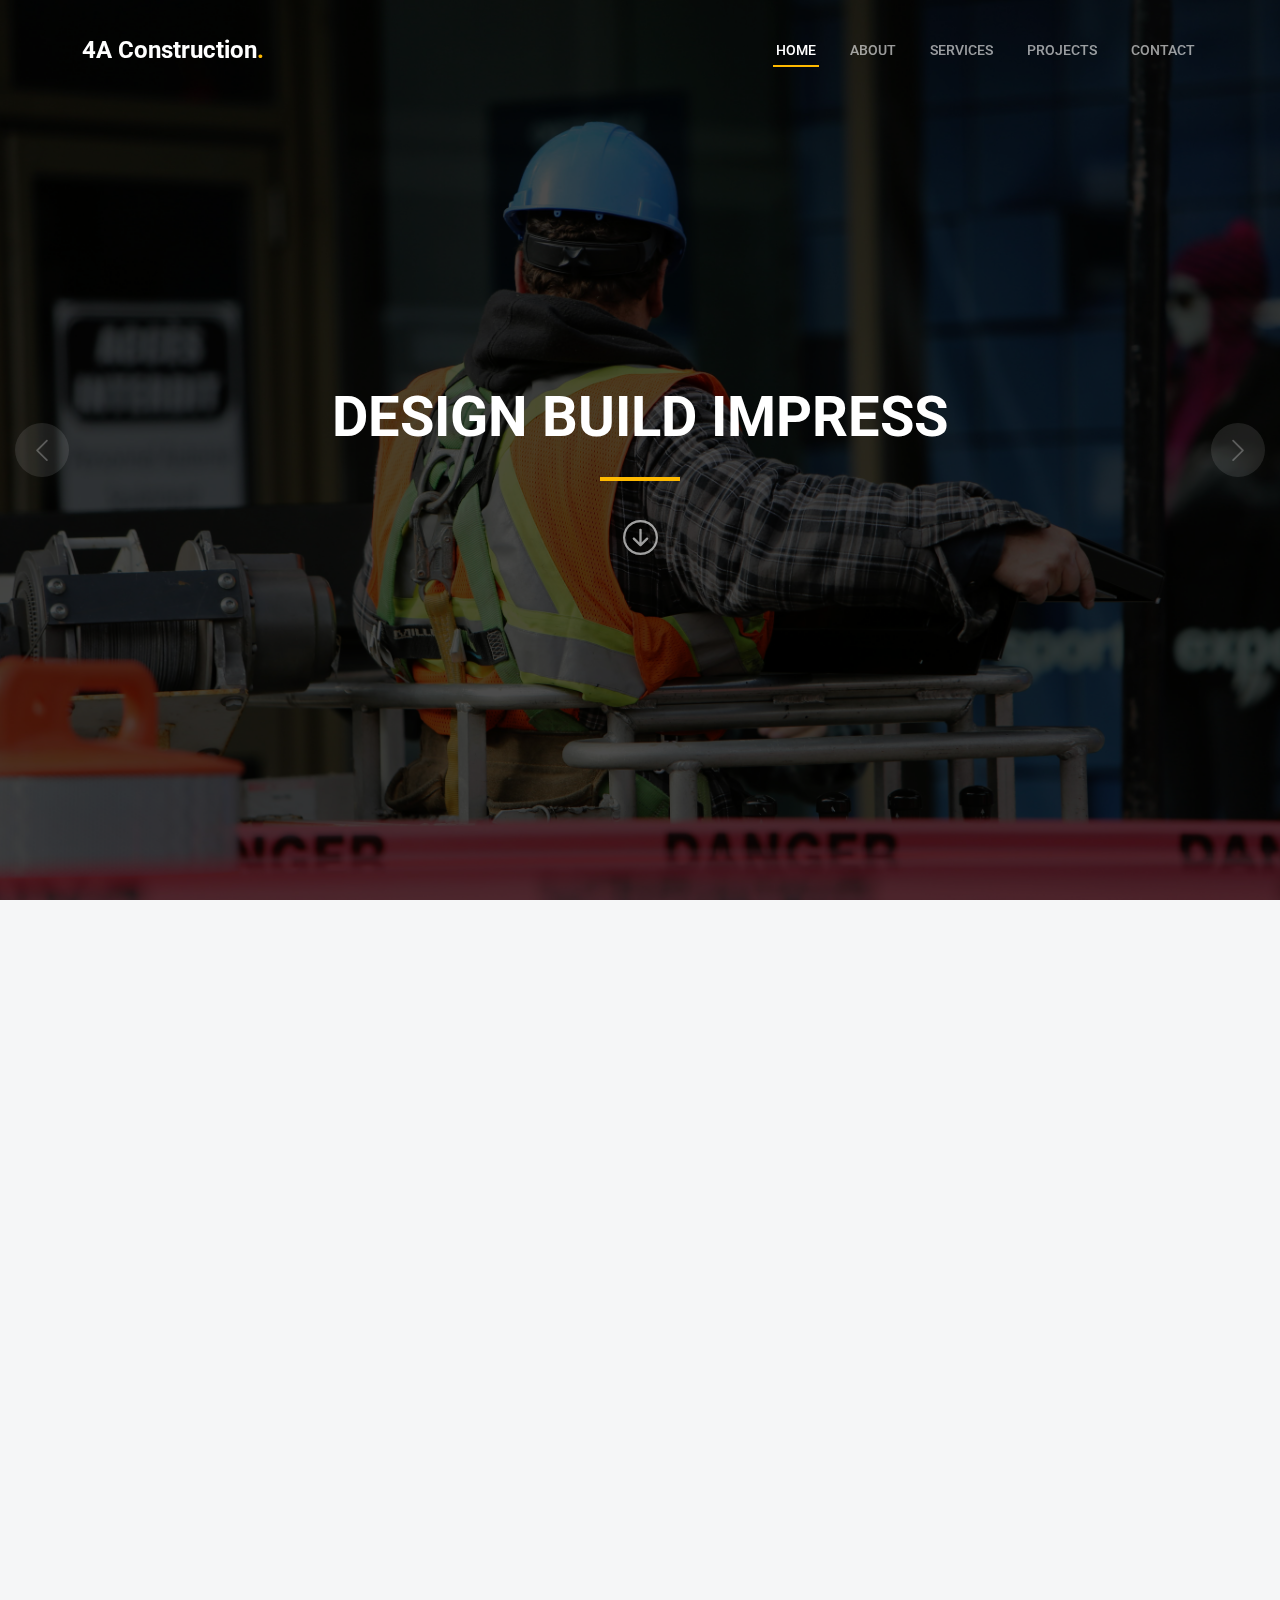
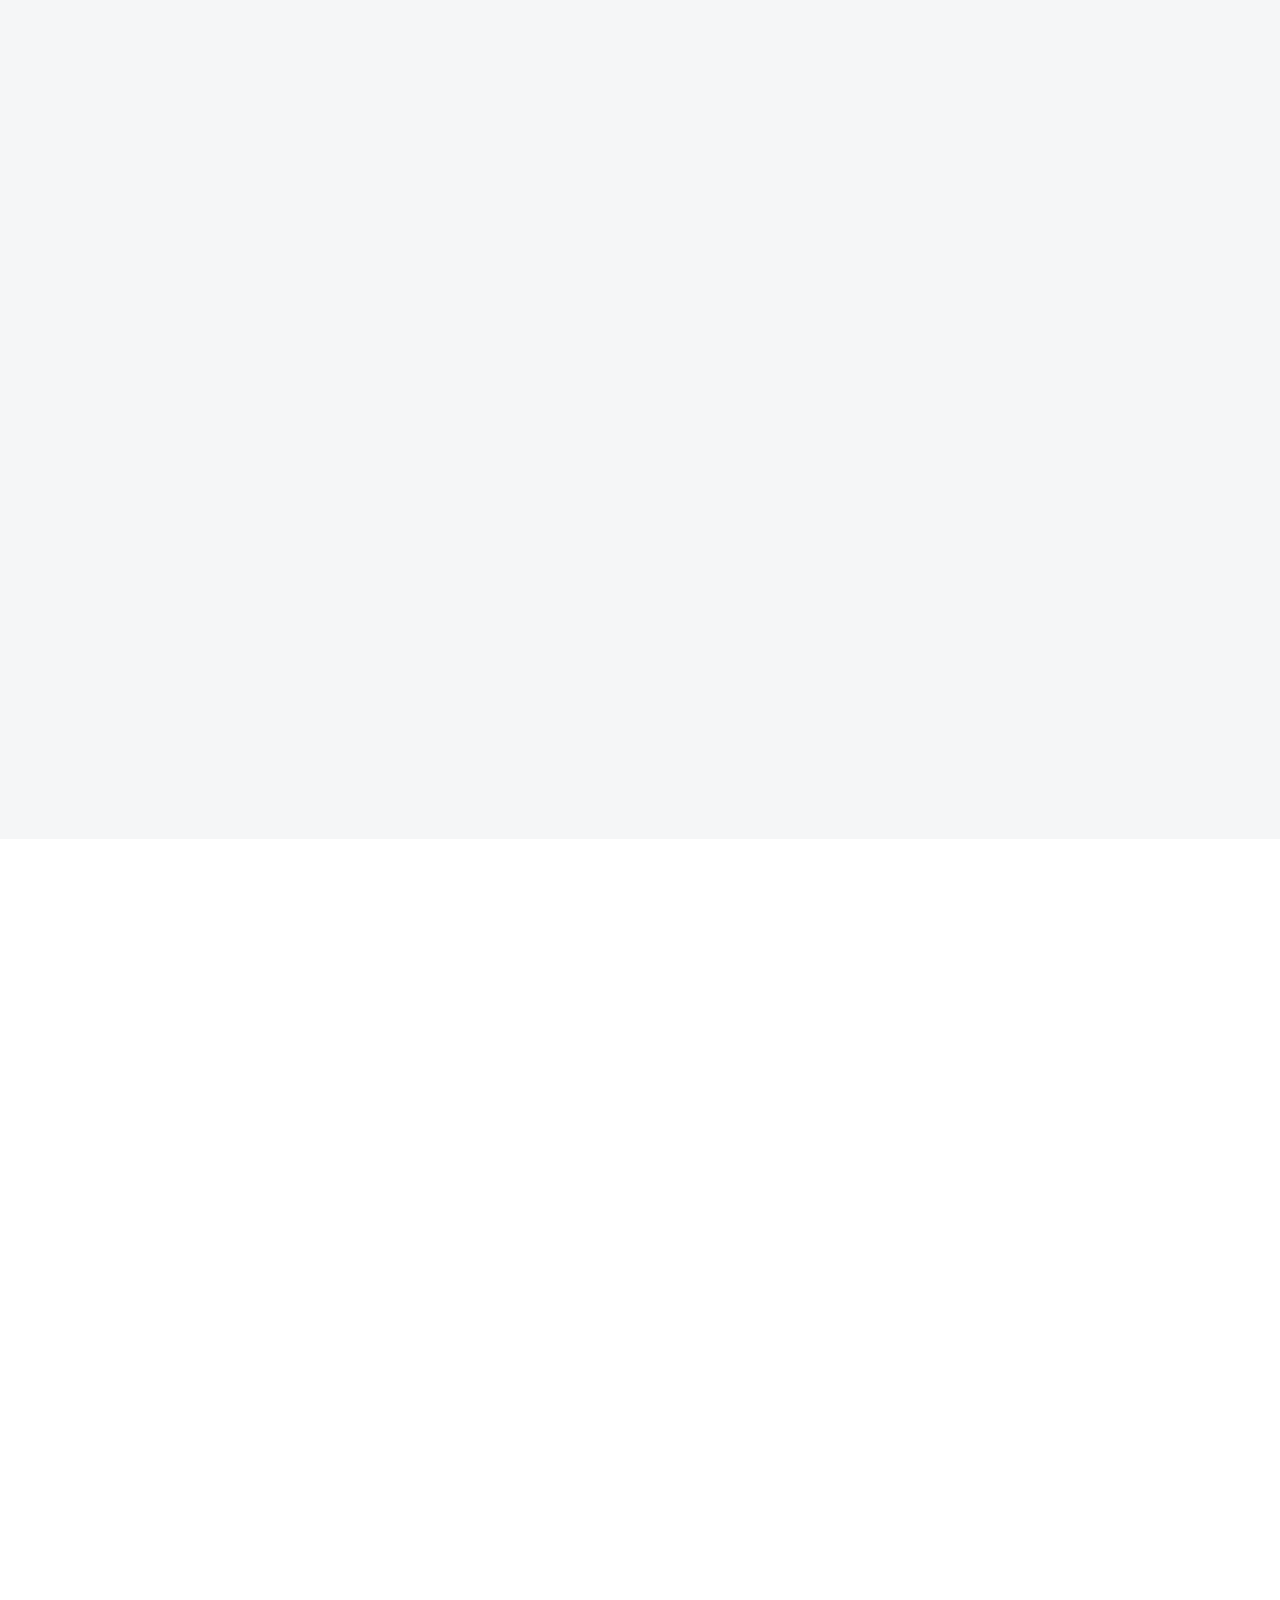
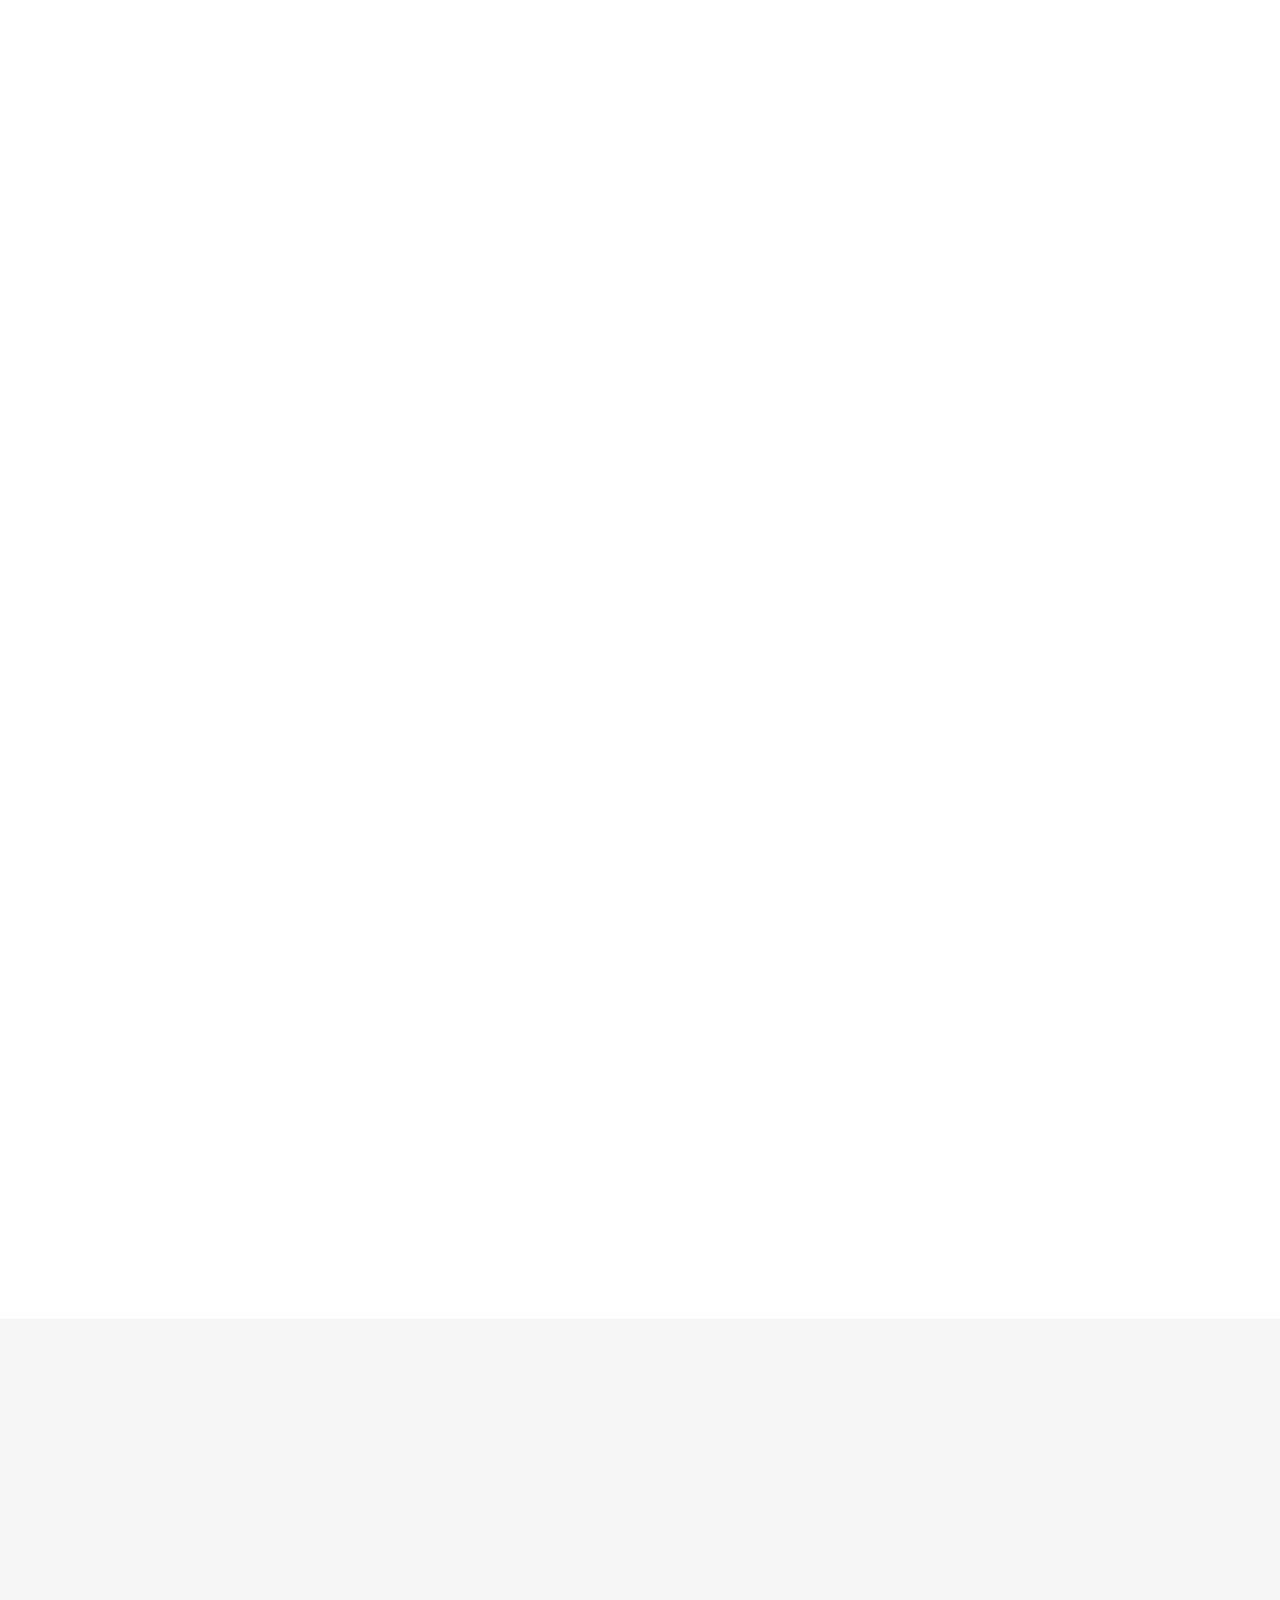
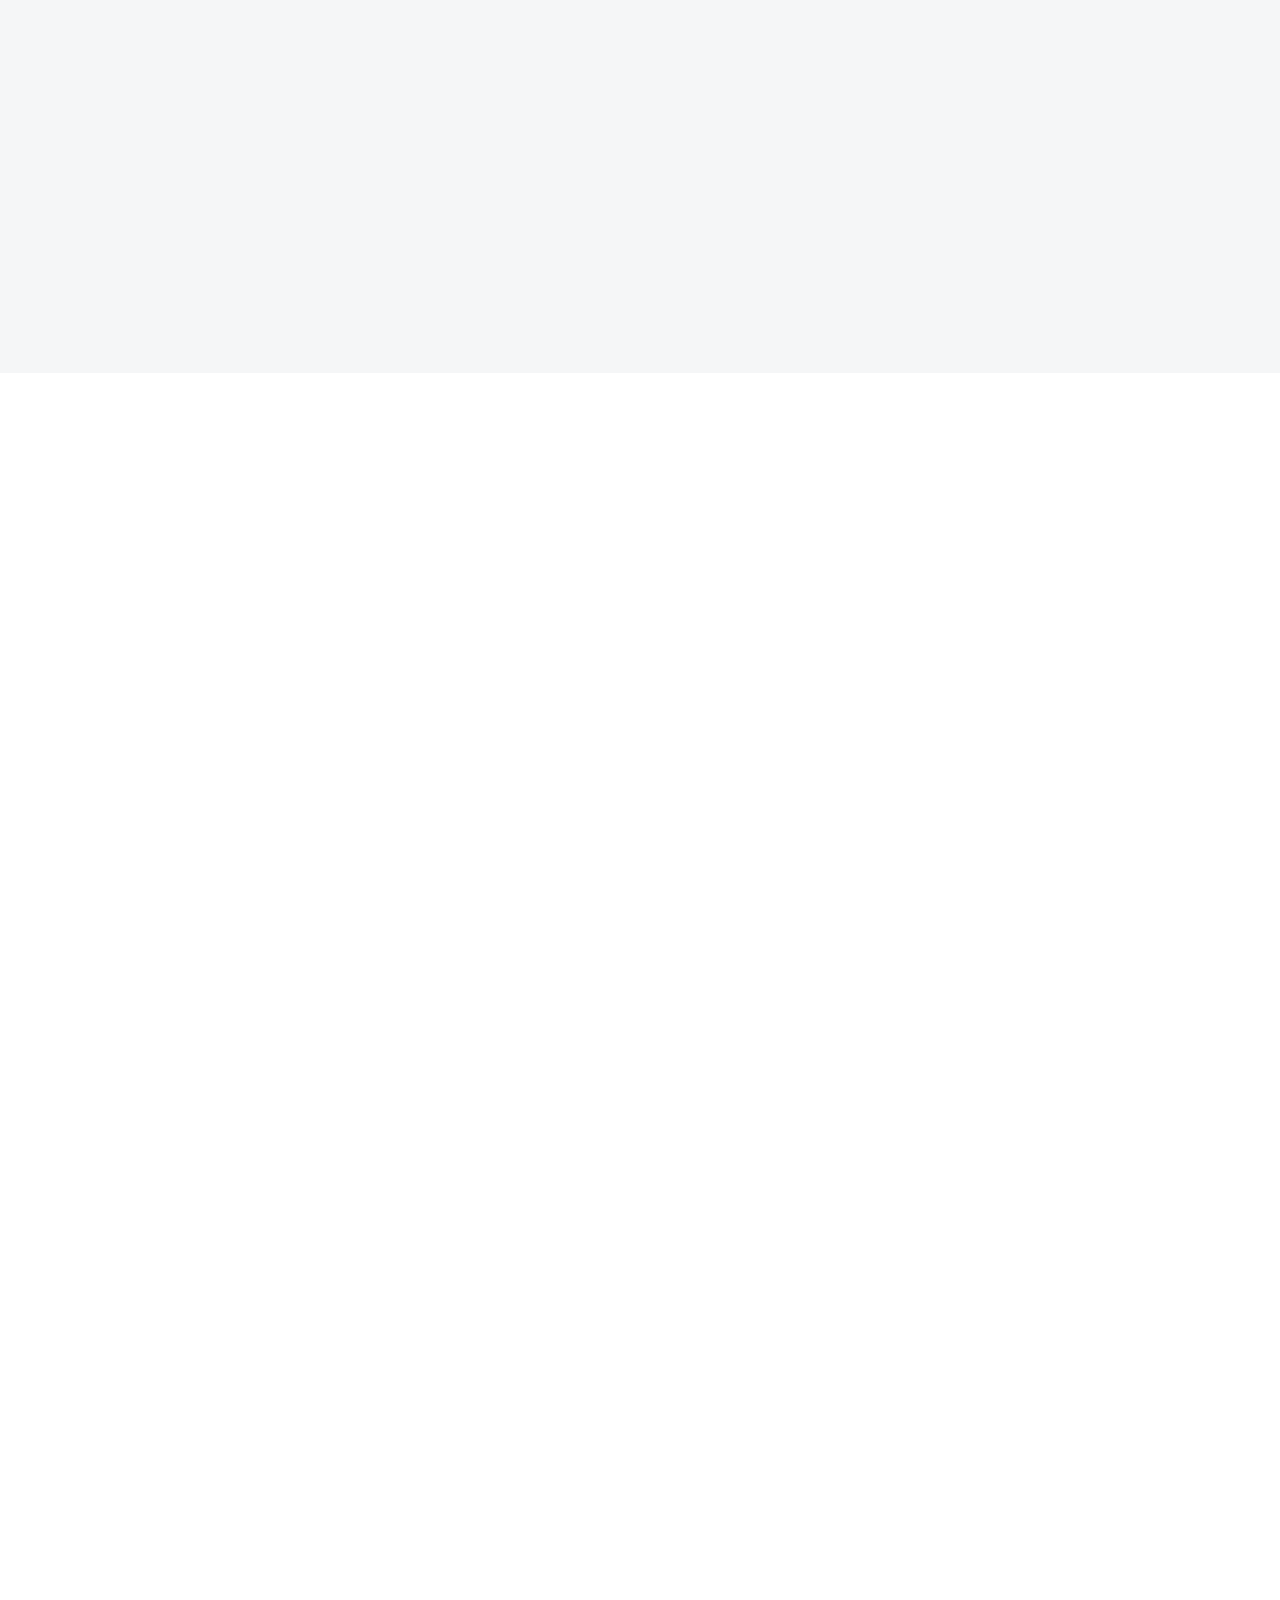
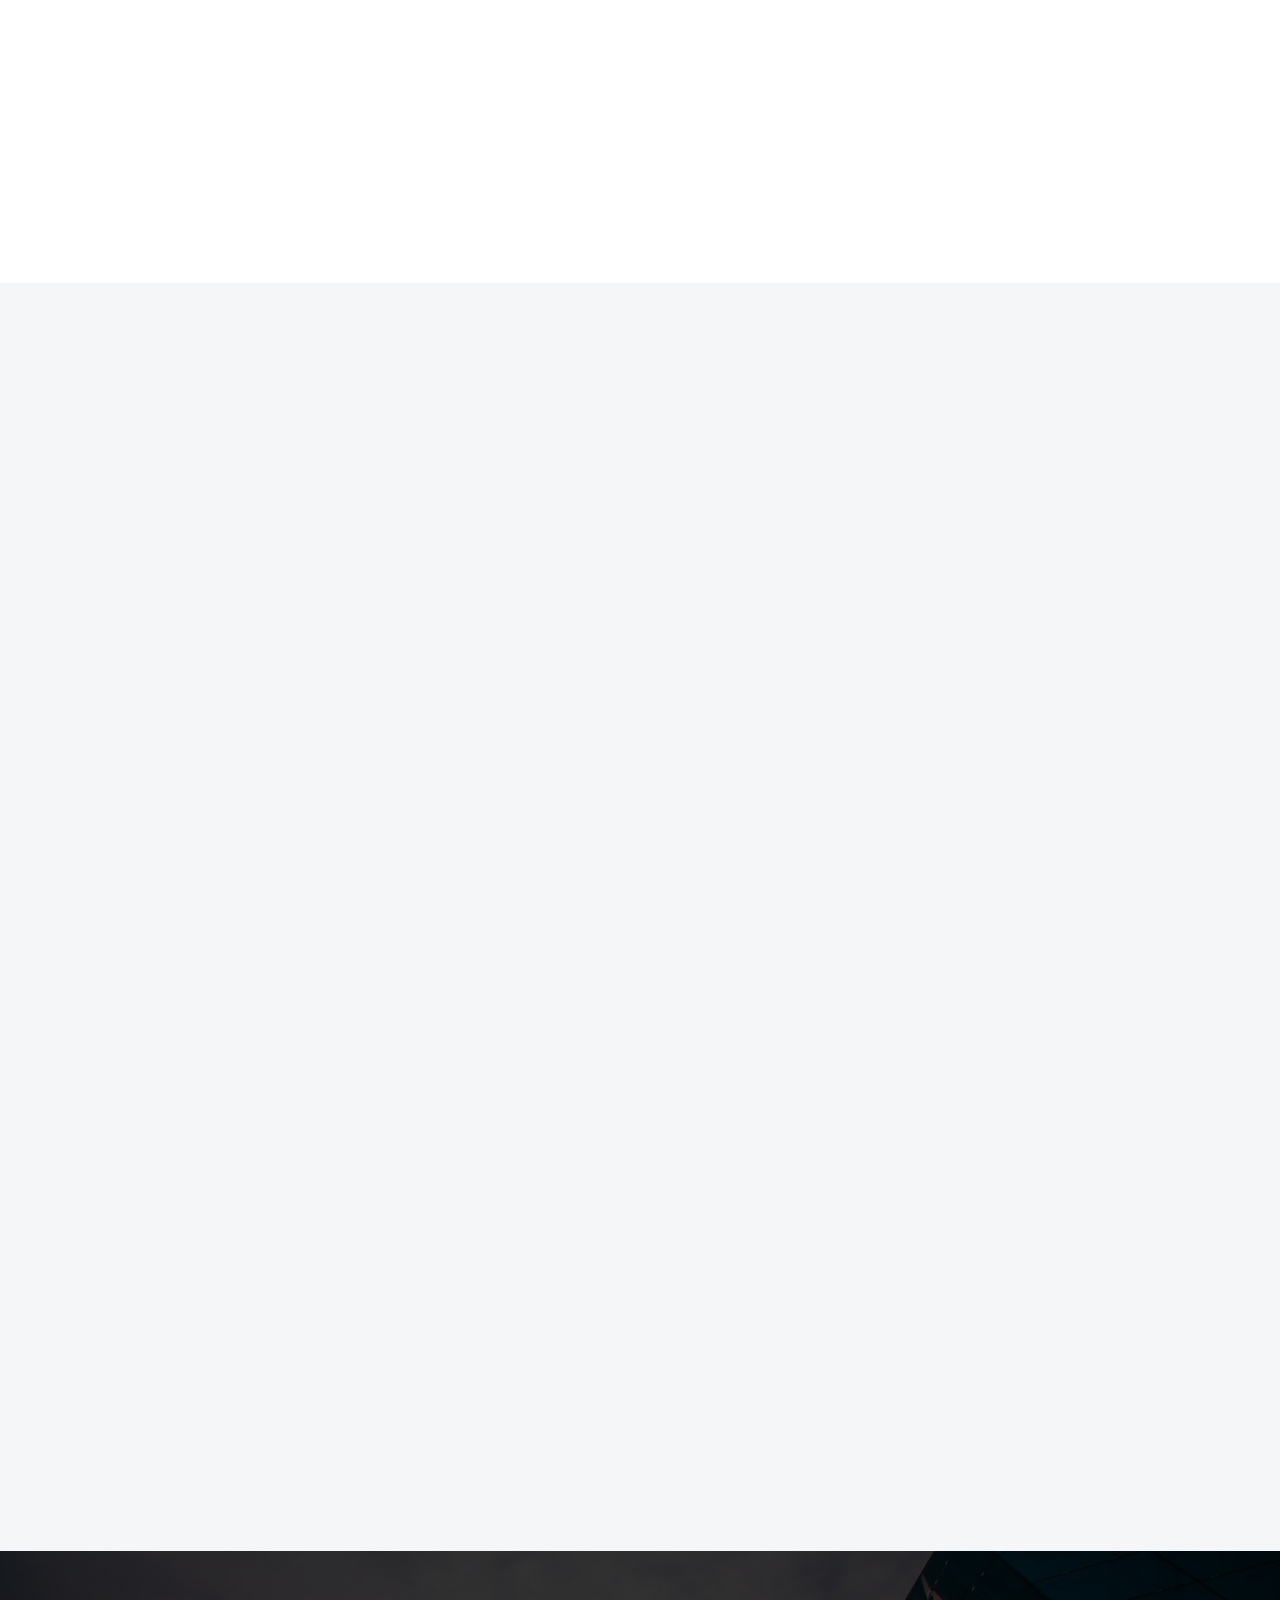
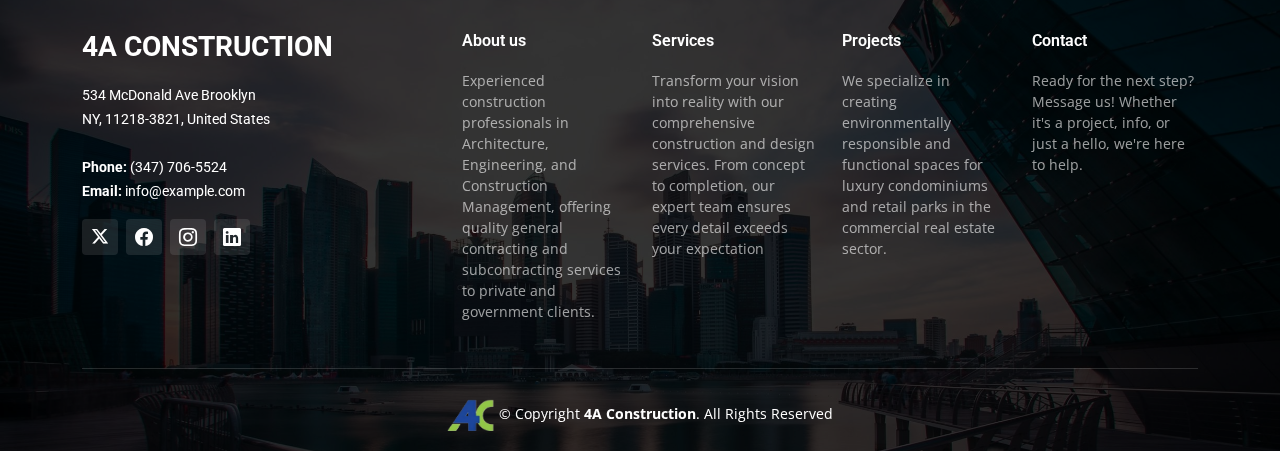
==== index.html @ 9874bdb3 "first commit" ====
<!DOCTYPE html>
<html lang="en">

<head>
  <meta charset="utf-8">
  <meta content="width=device-width, initial-scale=1.0" name="viewport">

  <title>4A Construction Corp</title>
  <meta content="" name="description">
  <meta content="" name="keywords">

  <!-- Favicons -->
  <link href="assets/img/my/final__logo.png" rel="icon">
 

  <!-- Google Fonts -->
  <link rel="preconnect" href="https://fonts.googleapis.com">
  <link rel="preconnect" href="https://fonts.gstatic.com" crossorigin>
  <link href="https://fonts.googleapis.com/css2?family=Open+Sans:ital,wght@0,300;0,400;0,500;0,600;0,700;1,300;1,400;1,600;1,700&family=Roboto:ital,wght@0,300;0,400;0,500;0,600;0,700;1,300;1,400;1,500;1,600;1,700&family=Work+Sans:ital,wght@0,300;0,400;0,500;0,600;0,700;1,300;1,400;1,500;1,600;1,700&display=swap" rel="stylesheet">

  <!-- Vendor CSS Files -->
  <link href="assets/vendor/bootstrap/css/bootstrap.min.css" rel="stylesheet">
  <link href="assets/vendor/bootstrap-icons/bootstrap-icons.css" rel="stylesheet">
  <link href="assets/vendor/fontawesome-free/css/all.min.css" rel="stylesheet">
  <link href="assets/vendor/aos/aos.css" rel="stylesheet">
  <link href="assets/vendor/glightbox/css/glightbox.min.css" rel="stylesheet">
  <link href="assets/vendor/swiper/swiper-bundle.min.css" rel="stylesheet">

 
  <link href="assets/css/main.css" rel="stylesheet">

 
</head>

<body>

  <!-- ======= Header ======= -->
  <header id="header" class="header d-flex align-items-center">
    <div class="container-fluid container-xl d-flex align-items-center justify-content-between">

      <a href="index.html" class="logo d-flex align-items-center">
        <!-- Uncomment the line below if you also wish to use an image logo -->
        <!-- <img src="assets/img/logo.png" alt=""> -->
        <h1>4A Construction<span>.</span></h1>
      </a>

      <i class="mobile-nav-toggle mobile-nav-show bi bi-list"></i>
      <i class="mobile-nav-toggle mobile-nav-hide d-none bi bi-x"></i>
      <nav id="navbar" class="navbar">
        <ul>
          <li><a href="index.html" class="active">Home</a></li>
          <li><a href="about.html">About</a></li>
          <li><a href="services.html">Services</a></li>
          <li><a href="projects.html">Projects</a></li>
         
          <li><a href="contact.html">Contact</a></li>
        </ul>
      </nav><!-- .navbar -->

    </div>
  </header><!-- End Header -->

  <!-- ======= Hero Section ======= -->
  <section id="hero" class="hero">

    <div class="info d-flex align-items-center">
      <div class="container ">
        <div class="row d-flex justify-content-center text-center">
          <div class="col-lg-8 mt-5">
            <h2 data-aos="fade-down">DESIGN BUILD<span> IMPRESS</span></h2>
            
            <!-- <p data-aos="fade-up">Welcome to a world where design meets durability. We are dedicated to transforming your vision into reality. From the initial concept to the final touches, our experienced team combines innovative solutions with unparalleled craftsmanship.  </p> -->
            <a href="#services" data-aos="fade-down" class="mt-5 pt-5 downArrow"><i class="bi bi-arrow-down-circle" style="font-size: 35px;"></i></a>
          
          </div>
        </div>
      </div>
    </div>

    <div id="hero-carousel" class="carousel slide" data-bs-ride="carousel" data-bs-interval="5000">
      
      <div class="carousel-item active" style="background-image: url(assets/img/my/pexels-life-of-pix-8159.jpg)"></div>
      <div class="carousel-item" style="background-image: url(assets/img/my/pexels-foc-foodoncam-58602.jpg)"></div>
      <div class="carousel-item" style="background-image: url(assets/img/my/download\ \(35\).jpeg)"></div>
      <div class="carousel-item" style="background-image: url(assets/img/my/pexels-alex-staudinger-1732414.jpg)"></div>
      <div class="carousel-item" style="background-image: url(assets/img/my/pexels-antoni-shkraba-5493658.jpg)"></div>
      <div class="carousel-item" style="background-image: url(assets/img/my/pexels-los-muertos-crew-8447849.jpg)"></div>
      <div class="carousel-item" style="background-image: url(assets/img/my/pexels-ivan-samkov-4491881.jpg)"></div>

      <a class="carousel-control-prev" href="#hero-carousel" role="button" data-bs-slide="prev">
        <span class="carousel-control-prev-icon bi bi-chevron-left" aria-hidden="true"></span>
      </a>

      <a class="carousel-control-next" href="#hero-carousel" role="button" data-bs-slide="next">
        <span class="carousel-control-next-icon bi bi-chevron-right" aria-hidden="true"></span>
      </a>

    </div>

  </section><!-- End Hero Section -->

 <!-- ======= Services Section ======= -->
 <section id="services" class="services section-bg">
  <div class="container" data-aos="fade-up">

    <div class="section-header">
      <h2>Services</h2>
      <p>Our Comprehensive Construction Services: Building Your Vision, Every Step of the Way</p>
    </div>

    <div class="row gy-4">

      <div class="col-lg-4 col-md-6" data-aos="fade-up" data-aos-delay="100">
        <div class="service-item  position-relative">
          <div class="icon">
            <i class="fa-solid fa-mountain-city"></i>
          </div>
          <h3>Rough & Finish Carpentry</h3>
          <p>Our skilled carpenters specialize in both rough and finish carpentry, bringing craftsmanship and precision to every detail of your project.</p>
          <a href="service-details.html" class="readmore stretched-link">Learn more <i class="bi bi-arrow-right"></i></a>
        </div>
      </div><!-- End Service Item -->

      <div class="col-lg-4 col-md-6" data-aos="fade-up" data-aos-delay="200">
        <div class="service-item position-relative">
          <div class="icon">
            <i class="fa-solid fa-arrow-up-from-ground-water"></i>
          </div>
          <h3>Architecture and Engineering</h3>
          <p>We provide architectural and engineering services that marry aesthetics with structural integrity, creating spaces that stand the test of time.</p>
          <a href="service-details.html" class="readmore stretched-link">Learn more <i class="bi bi-arrow-right"></i></a>
        </div>
      </div><!-- End Service Item -->

      <div class="col-lg-4 col-md-6" data-aos="fade-up" data-aos-delay="300">
        <div class="service-item position-relative">
          <div class="icon">
            <i class="fa-solid fa-compass-drafting"></i>
          </div>
          <h3>Renovation and Remodeling</h3>
          <p>Transform existing spaces with our renovation and remodeling expertise, tailored to enhance both form and function.</p>
          <a href="service-details.html" class="readmore stretched-link">Learn more <i class="bi bi-arrow-right"></i></a>
        </div>
      </div><!-- End Service Item -->

      <div class="col-lg-4 col-md-6" data-aos="fade-up" data-aos-delay="400">
        <div class="service-item position-relative">
          <div class="icon">
            <i class="fa-solid fa-trowel-bricks"></i>
          </div>
          <h3>Landscaping</h3>
          <p>Extend our touch to the outdoors with landscaping services that harmonize the natural environment with your constructed spaces.</p>
          <a href="service-details.html" class="readmore stretched-link">Learn more <i class="bi bi-arrow-right"></i></a>
        </div>
      </div><!-- End Service Item -->

      <div class="col-lg-4 col-md-6" data-aos="fade-up" data-aos-delay="500">
        <div class="service-item position-relative">
          <div class="icon">
            <i class="fa-solid fa-helmet-safety"></i>
          </div>
          <h3>Painting</h3>
          <p>Our Versatile Construction and Painting Services: Transforming Your Vision, Every Step of the Way. Contact us ASAP</p>
          <a href="service-details.html" class="readmore stretched-link">Learn more <i class="bi bi-arrow-right"></i></a>
        </div>
      </div><!-- End Service Item -->

      <div class="col-lg-4 col-md-6" data-aos="fade-up" data-aos-delay="600">
        <div class="service-item position-relative">
          <div class="icon">
            <i class="fa-solid fa-solid fa-code-branch"></i>
          </div>
          <h3>Concrete & Masonry</h3>
          <p>Rely on our expertise in concrete and masonry to build solid foundations and structures that withstand the test of time</p>
          <a href="service-details.html" class="readmore stretched-link">Learn more <i class="bi bi-arrow-right"></i></a>
        </div>
      </div><!-- End Service Item -->

      <div class="col-lg-4 col-md-6" data-aos="fade-up" data-aos-delay="600">
        <div class="service-item position-relative">
          <div class="icon">
            <i class="fa-solid fa-fan"></i>
          </div>
          <h3>Dampproofing and Waterproofing</h3>
          <p>Ensure longevity and protection with our dampproofing and waterproofing services, safeguarding your structures from the elements.</p>
          <a href="service-details.html" class="readmore stretched-link">Learn more <i class="bi bi-arrow-right"></i></a>
        </div>
      </div><!-- End Service Item -->

      <div class="col-lg-4 col-md-6" data-aos="fade-up" data-aos-delay="600">
        <div class="service-item position-relative">
          <div class="icon">
            <i class="fa-solid fa-list-check"></i>
          </div>
          <h3>HVAC</h3>
          <p>Create optimal indoor environments with our HVAC solutions, providing comfort and efficiency for residential and commercial spaces.</p>
          <a href="service-details.html" class="readmore stretched-link">Learn more <i class="bi bi-arrow-right"></i></a>
        </div>
      </div><!-- End Service Item -->

      <div class="col-lg-4 col-md-6" data-aos="fade-up" data-aos-delay="500">
        <div class="service-item position-relative">
          <div class="icon">
            <i class="fa-solid fa-leaf"></i>
          </div>
          <h3>Floor Finishes</h3>
          <p>Achieve the perfect flooring aesthetic and functionality with our floor finishes, adding the final touch to your spaces.</p>
          <a href="service-details.html" class="readmore stretched-link">Learn more <i class="bi bi-arrow-right"></i></a>
        </div>
      </div><!-- End Service Item -->


    </div>

  </div>
</section><!-- End Services Section -->

<!-- ======= Alt Services Section ======= -->
<section id="alt-services" class="alt-services">
  <div class="container" data-aos="fade-up">

    <div class="row justify-content-around gy-4">
      <div class="col-lg-6 img-bg" style="background-image: url(assets/img/my/pexels-rok-romih-3312671.jpg);" data-aos="zoom-in" data-aos-delay="100"></div>

      <div class="col-lg-5 d-flex flex-column justify-content-center">
        <h3>Why choose Us for your construction Needs?</h3>
        <p>We understand that choosing the right construction partner is a crucial decision for the success of your project. Here's why we stand out:</p>

        <div class="icon-box d-flex position-relative" data-aos="fade-up" data-aos-delay="100">
          <i class="bi bi-easel flex-shrink-0"></i>
          <div>
            <h4><a href="" class="stretched-link">Expertise and Innovation</a></h4>
            <p>From groundbreaking designs to cutting-edge construction techniques, we stay ahead in the ever-evolving field of construction.</p>
          </div>
        </div><!-- End Icon Box -->

        <div class="icon-box d-flex position-relative" data-aos="fade-up" data-aos-delay="200">
          <i class="bi bi-patch-check flex-shrink-0"></i>
          <div>
            <h4><a href="" class="stretched-link"> Comprehensive Services</a></h4>
            <p>From design and planning to project management, landscaping, and interior design, we provide a seamless and integrated approach to bring your vision to life</p>
          </div>
        </div><!-- End Icon Box -->

        <div class="icon-box d-flex position-relative" data-aos="fade-up" data-aos-delay="300">
          <i class="bi bi-brightness-high flex-shrink-0"></i>
          <div>
            <h4><a href="" class="stretched-link"> Client-Centric Approach</a></h4>
            <p>Your satisfaction is our priority. We prioritize open communication, transparency, and collaboration throughout the entire process. </p>
          </div>
        </div><!-- End Icon Box -->

        <div class="icon-box d-flex position-relative" data-aos="fade-up" data-aos-delay="400">
          <i class="fa-solid fa-dollar-sign flex-shrink-0"></i>
          <div>
            <h4><a href="" class="stretched-link">Competitive Pricing</a></h4>
            <p>We offer competitive and transparent pricing, ensuring that you receive the best value for your investment. Our goal is to make quality construction accessible without compromising on excellence.</p>
          </div>
        </div><!-- End Icon Box -->

      </div>
    </div>

  </div>
</section><!-- End Alt Services Section -->

  <!-- ======= Constructions Section ======= -->
  <section id="constructions" class="constructions">
    <div class="container" data-aos="fade-up">

      <div class="section-header">
        <h2>Constructions</h2>
        <p class="pt-2">Building Foundations, Creating Legacies. We Unleashing Excellence in Construction</p>
      </div>

      <div class="row gy-4">

        <div class="col-lg-6" data-aos="fade-up" data-aos-delay="100">
          <div class="card-item">
            <div class="row">
              <div class="col-xl-5">
                <div class="card-bg" style="background-image: url(assets/img/constructions-1.jpg);"></div>
              </div>
              <div class="col-xl-7 d-flex align-items-center">
                <div class="card-body">
                  <h4 class="card-title">Designing</h4>
                  <p >Our dedicated team of designers, architects, and visionaries collaborates seamlessly to transform ideas into visually stunning and functionally superior spaces. From modern residences to commercial landmarks, we specialize in a diverse range of projects.</p>
                </div>
              </div>
            </div>
          </div>
        </div><!-- End Card Item -->

        <div class="col-lg-6" data-aos="fade-up" data-aos-delay="200">
          <div class="card-item">
            <div class="row">
              <div class="col-xl-5">
                <div class="card-bg" style="background-image: url(assets/img/constructions-2.jpg);"></div>
              </div>
              <div class="col-xl-7 d-flex align-items-center">
                <div class="card-body">
                  <h4 class="card-title">Planning</h4>
                  <p>Our planning division, a cornerstone of our expertise, is dedicated to orchestrating the seamless execution of every project from inception to completion. With an emphasis on strategic thinking, our planning team ensures that each blueprint is not just a document but a roadmap to success. </p>
                </div>
              </div>
            </div>
          </div>
        </div><!-- End Card Item -->

        <div class="col-lg-6" data-aos="fade-up" data-aos-delay="300">
          <div class="card-item">
            <div class="row">
              <div class="col-xl-5">
                <div class="card-bg" style="background-image: url(assets/img/constructions-3.jpg);"></div>
              </div>
              <div class="col-xl-7 d-flex align-items-center">
                <div class="card-body">
                  <h4 class="card-title">Safety & Complience</h4>
                  <p> Safety is our top priority. We take pride in fostering a culture that prioritizes the well-being of our team members, clients, and the communities in which we work. Our comprehensive safety protocols are designed to exceed industry standards, ensuring that every project is executed with the utmost care and precaution.</p>
                </div>
              </div>
            </div>
          </div>
        </div><!-- End Card Item -->

        <div class="col-lg-6" data-aos="fade-up" data-aos-delay="400">
          <div class="card-item">
            <div class="row">
              <div class="col-xl-5">
                <div class="card-bg" style="background-image: url(assets/img/my/pexels-javier-gonzalez-1143416.jpg);"></div>
              </div>
              <div class="col-xl-7 d-flex align-items-center">
                <div class="card-body">
                  <h4 class="card-title">Quality</h4>
                  <p>At 4A, we believe that quality is not just a standard; it's a commitment that defines every aspect of our construction projects. From the foundation to the finishing touches, we meticulously ensure that every detail meets the highest standards of craftsmanship and durability.</p>
                </div>
              </div> 
            </div>
          </div>
        </div><!-- End Card Item -->

      </div>

    </div>
  </section><!-- End Constructions Section -->

  <main id="main">


   

    <!-- ======= Features Section ======= -->
    <section id="features" class="features section-bg">
      <div class="container" data-aos="fade-up">

        <ul class="nav nav-tabs row  g-2 d-flex">

          <li class="nav-item col-3">
            <a class="nav-link active show" data-bs-toggle="tab" data-bs-target="#tab-1">
              <h4>Environment</h4>
            </a>
          </li><!-- End tab nav item -->

          <li class="nav-item col-3">
            <a class="nav-link" data-bs-toggle="tab" data-bs-target="#tab-2">
              <h4>Green Building</h4>
            </a><!-- End tab nav item -->

          <li class="nav-item col-3">
            <a class="nav-link" data-bs-toggle="tab" data-bs-target="#tab-3">
              <h4>Employee</h4>
            </a>
          </li><!-- End tab nav item -->

          <li class="nav-item col-3">
            <a class="nav-link" data-bs-toggle="tab" data-bs-target="#tab-4">
              <h4>Trust</h4>
            </a>
          </li><!-- End tab nav item -->

        </ul>

        <div class="tab-content">

          <div class="tab-pane active show" id="tab-1">
            <div class="row">
              <div class="col-lg-6 order-2 order-lg-1 mt-3 mt-lg-0 d-flex flex-column justify-content-center" data-aos="fade-up" data-aos-delay="100">
                <h3>Elevate Your Living Spaces</h3>
                <p class="fst-italic">
                  Crafting Exceptional Homes with Precision and Style
                </p>
                <ul>
                  <li><i class="bi bi-check2-all"></i> It's about creating living spaces that elevate your everyday experiences.</li>
                  <li><i class="bi bi-check2-all"></i>We understand that a home is more than just a structure</li>
                  <li><i class="bi bi-check2-all"></i> Upholding the highest standards of craftsmanship</li>
                  <li><i class="bi bi-check2-all"></i> We take pride in transforming houses into homes</li>
                </ul>
              </div>
              <div class="col-lg-6 order-1 order-lg-2 text-center" data-aos="fade-up" data-aos-delay="200">
                <img src="assets/img/my/pexels-tima-miroshnichenko-6474343.jpg" alt="" class="img-fluid">
              </div>
            </div>
          </div><!-- End tab content item -->

          <div class="tab-pane" id="tab-2">
            <div class="row">
              <div class="col-lg-6 order-2 order-lg-1 mt-3 mt-lg-0 d-flex flex-column justify-content-center">
                <h3>Sustainable Building Practices for a Greener Future</h3>
                <p class="fst-italic">
                  Innovative Solutions that Harmonize Nature and Construction
                </p>
                <ul>
                  <li><i class="bi bi-check2-all"></i> Environmentally Conscious Design</li>
                  <li><i class="bi bi-check2-all"></i> Renewable Energy Integration.</li>
                  <li><i class="bi bi-check2-all"></i> Water Conservation Techniques</li>
                  <li><i class="bi bi-check2-all"></i> Certified Green Building Standards</li>
                </ul>
              </div>
              <div class="col-lg-6 order-1 order-lg-2 text-center">
                <img src="assets/img/my/pexels-tom-fisk-2011960.jpg" alt="" class="img-fluid">
              </div>
            </div>
          </div><!-- End tab content item -->

          <div class="tab-pane" id="tab-3">
            <div class="row">
              <div class="col-lg-6 order-2 order-lg-1 mt-3 mt-lg-0 d-flex flex-column justify-content-center">
                <h3>Skilled Employers</h3>
                <p class="fst-italic">
                 Our skilled workforce: Craftsmanship that sets up apart
                </p>
                <ul>
                  <li><i class="bi bi-check2-all"></i> Our skilled builders bring unparalleled craftsmanship to every project.</li>
                  <li><i class="bi bi-check2-all"></i>Our skilled engineers are at the forefront of innovation</li>
                  <li><i class="bi bi-check2-all"></i> Our skilled architects are visionaries, turning ideas into architectural masterpieces. </li>
                  <li><i class="bi bi-check2-all"></i>We invest in the continuous skill development of our team. </li>
                </ul>
               
              </div>
              <div class="col-lg-6 order-1 order-lg-2 text-center">
                <img src="assets/img/my/pexels-yury-kim-585419.jpg" alt="" class="img-fluid">
              </div>
            </div>
          </div><!-- End tab content item -->

          <div class="tab-pane" id="tab-4">
            <div class="row">
              <div class="col-lg-6 order-2 order-lg-1 mt-3 mt-lg-0 d-flex flex-column justify-content-center">
                <h3>Building Trust Through Reliability and Transparency</h3>
                <p class="fst-italic">
                  We understand that entrusting your construction project to a partner involves more than just the physical construction—it requires confidence in reliability, transparency, and a shared commitment to success.
                </p>
                <ul>
                  <li><i class="bi bi-check2-all"></i> Transparent Communication:
                  </li>
                  <li><i class="bi bi-check2-all"></i> Our satisfied clients share their experiences, highlighting the trust they've placed in our Company</li>
                  <li><i class="bi bi-check2-all"></i> We've earned the trust of not only our clients but also the industry</li>
                </ul>
              </div>
              <div class="col-lg-6 order-1 order-lg-2 text-center">
                <img src="assets/img/my/pexels-pixabay-73833.jpg" alt="" class="img-fluid">
              </div>
            </div>
          </div><!-- End tab content item -->

        </div>

      </div>
    </section><!-- End Features Section -->

    <!-- ======= Our Projects Section ======= -->
    <section id="projects" class="projects">
      <div class="container" data-aos="fade-up">

        <div class="section-header">
          <h2>Our Projects</h2>
          <p>Consequatur libero assumenda est voluptatem est quidem illum et officia imilique qui vel architecto accusamus fugit aut qui distinctio</p>
        </div>

        <div class="portfolio-isotope" data-portfolio-filter="*" data-portfolio-layout="masonry" data-portfolio-sort="original-order">

          <ul class="portfolio-flters" data-aos="fade-up" data-aos-delay="100">
            <li data-filter="*" class="filter-active">All</li>
            <li data-filter=".filter-remodeling">Remodeling</li>
            <li data-filter=".filter-construction">Construction</li>
            <li data-filter=".filter-repairs">Repairs</li>
            <li data-filter=".filter-design">Design</li>
          </ul><!-- End Projects Filters -->

          <div class="row gy-4 portfolio-container" data-aos="fade-up" data-aos-delay="200">

            <div class="col-lg-4 col-md-6 portfolio-item filter-remodeling">
              <div class="portfolio-content h-100">
                <img src="assets/img/projects/remodeling-1.jpg" class="img-fluid" alt="">
                <div class="portfolio-info">
                  <h4>Remodeling 1</h4>
                  <p></p>
                  <a href="assets/img/projects/remodeling-1.jpg" title="Remodeling 1" data-gallery="portfolio-gallery-remodeling" class="glightbox preview-link"><i class="bi bi-zoom-in"></i></a>
                  <a href="project-details.html" title="More Details" class="details-link"><i class="bi bi-link-45deg"></i></a>
                </div>
              </div>
            </div><!-- End Projects Item -->

            <div class="col-lg-4 col-md-6 portfolio-item filter-construction">
              <div class="portfolio-content h-100">
                <img src="assets/img/projects/construction-1.jpg" class="img-fluid" alt="">
                <div class="portfolio-info">
                  <h4>Construction 1</h4>
                  <p></p>
                  <a href="assets/img/projects/construction-1.jpg" title="Construction 1" data-gallery="portfolio-gallery-construction" class="glightbox preview-link"><i class="bi bi-zoom-in"></i></a>
                  <a href="project-details.html" title="More Details" class="details-link"><i class="bi bi-link-45deg"></i></a>
                </div>
              </div>
            </div><!-- End Projects Item -->

            <div class="col-lg-4 col-md-6 portfolio-item filter-repairs">
              <div class="portfolio-content h-100">
                <img src="assets/img/projects/repairs-1.jpg" class="img-fluid" alt="">
                <div class="portfolio-info">
                  <h4>Repairs 1</h4>
                  <p></p>
                  <a href="assets/img/projects/repairs-1.jpg" title="Repairs 1" data-gallery="portfolio-gallery-repairs" class="glightbox preview-link"><i class="bi bi-zoom-in"></i></a>
                  <a href="project-details.html" title="More Details" class="details-link"><i class="bi bi-link-45deg"></i></a>
                </div>
              </div>
            </div><!-- End Projects Item -->

            <div class="col-lg-4 col-md-6 portfolio-item filter-design">
              <div class="portfolio-content h-100">
                <img src="assets/img/projects/design-1.jpg" class="img-fluid" alt="">
                <div class="portfolio-info">
                  <h4>Design 1</h4>
                  <p></p>
                  <a href="assets/img/projects/design-1.jpg" title="Repairs 1" data-gallery="portfolio-gallery-book" class="glightbox preview-link"><i class="bi bi-zoom-in"></i></a>
                  <a href="project-details.html" title="More Details" class="details-link"><i class="bi bi-link-45deg"></i></a>
                </div>
              </div>
            </div><!-- End Projects Item -->

            <div class="col-lg-4 col-md-6 portfolio-item filter-remodeling">
              <div class="portfolio-content h-100">
                <img src="assets/img/projects/remodeling-2.jpg" class="img-fluid" alt="">
                <div class="portfolio-info">
                  <h4>Remodeling 2</h4>
                  <p></p>
                  <a href="assets/img/projects/remodeling-2.jpg" title="Remodeling 2" data-gallery="portfolio-gallery-remodeling" class="glightbox preview-link"><i class="bi bi-zoom-in"></i></a>
                  <a href="project-details.html" title="More Details" class="details-link"><i class="bi bi-link-45deg"></i></a>
                </div>
              </div>
            </div><!-- End Projects Item -->

            <div class="col-lg-4 col-md-6 portfolio-item filter-construction">
              <div class="portfolio-content h-100">
                <img src="assets/img/projects/construction-2.jpg" class="img-fluid" alt="">
                <div class="portfolio-info">
                  <h4>Construction 2</h4>
                  <p></p>
                  <a href="assets/img/projects/construction-2.jpg" title="Construction 2" data-gallery="portfolio-gallery-construction" class="glightbox preview-link"><i class="bi bi-zoom-in"></i></a>
                  <a href="project-details.html" title="More Details" class="details-link"><i class="bi bi-link-45deg"></i></a>
                </div>
              </div>
            </div><!-- End Projects Item -->

            <div class="col-lg-4 col-md-6 portfolio-item filter-repairs">
              <div class="portfolio-content h-100">
                <img src="assets/img/projects/repairs-2.jpg" class="img-fluid" alt="">
                <div class="portfolio-info">
                  <h4>Repairs 2</h4>
                  <p></p>
                  <a href="assets/img/projects/repairs-2.jpg" title="Repairs 2" data-gallery="portfolio-gallery-repairs" class="glightbox preview-link"><i class="bi bi-zoom-in"></i></a>
                  <a href="project-details.html" title="More Details" class="details-link"><i class="bi bi-link-45deg"></i></a>
                </div>
              </div>
            </div><!-- End Projects Item -->

            <div class="col-lg-4 col-md-6 portfolio-item filter-design">
              <div class="portfolio-content h-100">
                <img src="assets/img/projects/design-2.jpg" class="img-fluid" alt="">
                <div class="portfolio-info">
                  <h4>Design 2</h4>
                  <p></p>
                  <a href="assets/img/projects/design-2.jpg" title="Repairs 2" data-gallery="portfolio-gallery-book" class="glightbox preview-link"><i class="bi bi-zoom-in"></i></a>
                  <a href="project-details.html" title="More Details" class="details-link"><i class="bi bi-link-45deg"></i></a>
                </div>
              </div>
            </div><!-- End Projects Item -->

            <div class="col-lg-4 col-md-6 portfolio-item filter-remodeling">
              <div class="portfolio-content h-100">
                <img src="assets/img/projects/remodeling-3.jpg" class="img-fluid" alt="">
                <div class="portfolio-info">
                  <h4>Remodeling 3</h4>
                  <p></p>
                  <a href="assets/img/projects/remodeling-3.jpg" title="Remodeling 3" data-gallery="portfolio-gallery-remodeling" class="glightbox preview-link"><i class="bi bi-zoom-in"></i></a>
                  <a href="project-details.html" title="More Details" class="details-link"><i class="bi bi-link-45deg"></i></a>
                </div>
              </div>
            </div><!-- End Projects Item -->

            <div class="col-lg-4 col-md-6 portfolio-item filter-construction">
              <div class="portfolio-content h-100">
                <img src="assets/img/projects/construction-3.jpg" class="img-fluid" alt="">
                <div class="portfolio-info">
                  <h4>Construction 3</h4>
                  <p></p>
                  <a href="assets/img/projects/construction-3.jpg" title="Construction 3" data-gallery="portfolio-gallery-construction" class="glightbox preview-link"><i class="bi bi-zoom-in"></i></a>
                  <a href="project-details.html" title="More Details" class="details-link"><i class="bi bi-link-45deg"></i></a>
                </div>
              </div>
            </div><!-- End Projects Item -->

            <div class="col-lg-4 col-md-6 portfolio-item filter-repairs">
              <div class="portfolio-content h-100">
                <img src="assets/img/projects/repairs-3.jpg" class="img-fluid" alt="">
                <div class="portfolio-info">
                  <h4>Repairs 3</h4>
                  <p></p>
                  <a href="assets/img/projects/repairs-3.jpg" title="Repairs 2" data-gallery="portfolio-gallery-repairs" class="glightbox preview-link"><i class="bi bi-zoom-in"></i></a>
                  <a href="project-details.html" title="More Details" class="details-link"><i class="bi bi-link-45deg"></i></a>
                </div>
              </div>
            </div><!-- End Projects Item -->

            <div class="col-lg-4 col-md-6 portfolio-item filter-design">
              <div class="portfolio-content h-100">
                <img src="assets/img/projects/design-3.jpg" class="img-fluid" alt="">
                <div class="portfolio-info">
                  <h4>Design 3</h4>
                  <p></p>
                  <a href="assets/img/projects/design-3.jpg" title="Repairs 3" data-gallery="portfolio-gallery-book" class="glightbox preview-link"><i class="bi bi-zoom-in"></i></a>
                  <a href="project-details.html" title="More Details" class="details-link"><i class="bi bi-link-45deg"></i></a>
                </div>
              </div>
            </div><!-- End Projects Item -->

          </div><!-- End Projects Container -->

        </div>

      </div>
    </section><!-- End Our Projects Section -->

    <!-- ======= Testimonials Section ======= -->
    <section id="testimonials" class="testimonials section-bg">
      <div class="container" data-aos="fade-up">

        <div class="section-header">
          <h2>Testimonials</h2>
          <p>Don't just take our word for it—listen to what our clients have to say. Our satisfied clients share their experiences, highlighting the trust they've placed.</p>
        </div>

        <div class="slides-2 swiper">
          <div class="swiper-wrapper">

            <div class="swiper-slide">
              <div class="testimonial-wrap">
                <div class="testimonial-item">
                  <img src="assets/img/testimonials/testimonials-1.jpg" class="testimonial-img" alt="">
                  <h3>Saul Goodman</h3>
                  <h4>Entrepreneur</h4>
                  <div class="stars">
                    <i class="bi bi-star-fill"></i><i class="bi bi-star-fill"></i><i class="bi bi-star-fill"></i><i class="bi bi-star-fill"></i><i class="bi bi-star-fill"></i>
                  </div>
                  <p>
                    <i class="bi bi-quote quote-icon-left"></i>
                    As an entrepreneur, partnering with this company has been a game-changer for my business. From day one, their unwavering commitment to excellence and innovative solutions has propelled us to new heights.
                    <i class="bi bi-quote quote-icon-right"></i>
                  </p>
                </div>
              </div>
            </div><!-- End testimonial item -->

            <div class="swiper-slide">
              <div class="testimonial-wrap">
                <div class="testimonial-item">
                  <img src="assets/img/testimonials/testimonials-2.jpg" class="testimonial-img" alt="">
                  <h3>Sara Wilsson</h3>
                  <h4>Designer</h4>
                  <div class="stars">
                    <i class="bi bi-star-fill"></i><i class="bi bi-star-fill"></i><i class="bi bi-star-fill"></i><i class="bi bi-star-fill"></i><i class="bi bi-star-fill"></i>
                  </div>
                  <p>
                    <i class="bi bi-quote quote-icon-left"></i>
                    Putting the user at the center of our designs is paramount. We aim to create experiences that resonate with the audience, considering usability and engagement at every stage.
                    <i class="bi bi-quote quote-icon-right"></i>
                  </p>
                </div>
              </div>
            </div><!-- End testimonial item -->

            <div class="swiper-slide">
              <div class="testimonial-wrap">
                <div class="testimonial-item">
                  <img src="assets/img/testimonials/testimonials-3.jpg" class="testimonial-img" alt="">
                  <h3>Jena Karlis</h3>
                  <h4>Store Owner</h4>
                  <div class="stars">
                    <i class="bi bi-star-fill"></i><i class="bi bi-star-fill"></i><i class="bi bi-star-fill"></i><i class="bi bi-star-fill"></i><i class="bi bi-star-fill"></i>
                  </div>
                  <p>
                    <i class="bi bi-quote quote-icon-left"></i>
                    At the core of our store is a commitment to offering quality products that define us. 4A construction has been instrumental in helping us source and curate an exceptional selection, ensuring that our customers have access to the finest goods available.
                    <i class="bi bi-quote quote-icon-right"></i>
                  </p>
                </div>
              </div>
            </div><!-- End testimonial item -->

            <div class="swiper-slide">
              <div class="testimonial-wrap">
                <div class="testimonial-item">
                  <img src="assets/img/testimonials/testimonials-4.jpg" class="testimonial-img" alt="">
                  <h3>Matt Brandon</h3>
                  <h4>Freelancer</h4>
                  <div class="stars">
                    <i class="bi bi-star-fill"></i><i class="bi bi-star-fill"></i><i class="bi bi-star-fill"></i><i class="bi bi-star-fill"></i><i class="bi bi-star-fill"></i>
                  </div>
                  <p>
                    <i class="bi bi-quote quote-icon-left"></i>
                    They understand the importance of collaboration and value the unique perspective each freelancer brings to the table. It's refreshing to work with a team that encourages creativity and values input.                    <i class="bi bi-quote quote-icon-right"></i>
                  </p>
                </div>
              </div>
            </div><!-- End testimonial item -->

       

          </div>
          <div class="swiper-pagination"></div>
        </div>

      </div>
    </section><!-- End Testimonials Section -->

    <!-- ======= Get Started Section ======= -->
    <section id="get-started" class="get-started section-bg">
      <div class="container">

        <div class="row justify-content-between gy-4">

          <div class="col-lg-6 d-flex align-items-center" data-aos="fade-up">
            <div class="content">
              <h3>Unlock Your Project's Potential.</h3>
              <p> Whether you're planning a new build, renovation, or any construction endeavor, our team is ready to turn your ideas into reality. To get started, simply fill out the form below to request a personalized quote tailored to your project's specifications.</p>
            </div>
          </div>

          <div class="col-lg-5" data-aos="fade">
            
              <h3>Get a quote</h3>
              <p>Request a Personalized Quote Today</p>
              <div class="row gy-3">

                <form action="https://formspree.io/f/xzbnddkk"  method="POST" id="formId">
          
                  <div class="input-group">
                    <label>Full Name</label>
                    <input type="text" placeholder="Enter your name" id="contact-name" onkeyup="validateName()" name="Name" required >
                    <span id="name-error"></span>
                  </div>
            
                  <div class="input-group">
                    <label>Email Id</label>
                    <input type="email" placeholder="Enter Email" id="contact-email" onkeyup="validateEmail()" name="Email"  required>
                    <span id="email-error"></span>
                  </div>   
            
                  <div class="input-group">
                    <label>Your Message</label>
                    <textarea rows="1" placeholder="Enter your message" id="contact-message" onkeyup="validateMessage()" name="Message" required></textarea>
                    <span id="message-error"></span>   
                  </div>
            
                <button type="submit">Submit</button>
                <span id="submit-error"></span>
               
              </form>

              </div>
            </form>
          </div><!-- End Quote Form -->

        </div>

      </div>
    </section><!-- End Get Started Section -->

  </main><!-- End #main -->

  <!-- ======= Footer ======= -->
  <footer id="footer" class="footer">

    <div class="footer-content position-relative">
      <div class="container">
        <div class="row">

          <div class="col-lg-4 col-md-6">
            <div class="footer-info">
              <h3>4A Construction</h3>
              <p>           
                534 McDonald Ave Brooklyn <br>
                NY, 11218-3821, United States<br><br>
                <strong>Phone:</strong> (347) 706-5524<br>
                <strong>Email:</strong> info@example.com<br>
              </p>
              <div class="social-links d-flex mt-3">
                <a href="#" class="d-flex align-items-center justify-content-center"><i class="fa-brands fa-x-twitter"></i></a> 
                <a href="#" class="d-flex align-items-center justify-content-center"><i class="bi bi-facebook"></i></a>
                <a href="#" class="d-flex align-items-center justify-content-center"><i class="bi bi-instagram"></i></a>
                <a href="#" class="d-flex align-items-center justify-content-center"><i class="bi bi-linkedin"></i></a>
              </div>
            </div>
          </div><!-- End footer info column-->

         

          <div class="col-lg-2 col-md-3 footer-links">
            <a href="about.html"><h4>About us</h4></a>
            <ul>
              <p style="color: rgba(255, 255, 255, 0.609);">Experienced construction professionals in Architecture, Engineering, and Construction Management, offering quality general contracting and subcontracting services to private and government clients.</p>

            </ul>
          </div><!-- End footer links column-->

          <div class="col-lg-2 col-md-3 footer-links">
            <a href="services.html"><h4>Services</h4></a>
            <ul>
              <p style="color: rgba(255, 255, 255, 0.609);">Transform your vision into reality with our comprehensive construction and design services. From concept to completion, our expert team ensures every detail exceeds your expectation </p>

            </ul>
          </div><!-- End footer links column-->

          <div class="col-lg-2 col-md-3 footer-links">
            <a href="projects.html"><h4>Projects</h4></a>
            <ul>
              <p style="color: rgba(255, 255, 255, 0.609);">We specialize in creating environmentally responsible and functional spaces for luxury condominiums and retail parks in the commercial real estate sector.</p>

            </ul>
          </div><!-- End footer links column-->

          <div class="col-lg-2 col-md-3 footer-links">
            <a href="contact.html"><h4>Contact</h4></a> 
            <ul>
             <p style="color: rgba(255, 255, 255, 0.609);">Ready for the next step? Message us! Whether it's a project, info, or just a hello, we're here to help.</p>
            </ul>
          </div><!-- End footer links column-->

          

        </div>
      </div>
    </div>

    <div class="footer-legal text-center position-relative">
      <div class="container">
        <div class="copyright">
          <img src="assets/img/my/final__logo.png" style="height: 2rem; width: 3rem;">
          &copy; Copyright <strong><span>4A Construction</span></strong>. All Rights Reserved
        </div>
        
      </div>
    </div>

  </footer>
  <!-- End Footer -->

  <a href="#" class="scroll-top d-flex align-items-center justify-content-center"><i class="bi bi-arrow-up-short"></i></a>

  <div id="preloader"></div>

  <!-- Vendor JS Files -->
  <script src="assets/vendor/bootstrap/js/bootstrap.bundle.min.js"></script>
  <script src="assets/vendor/aos/aos.js"></script>
  <script src="assets/vendor/glightbox/js/glightbox.min.js"></script>
  <script src="assets/vendor/isotope-layout/isotope.pkgd.min.js"></script>
  <script src="assets/vendor/swiper/swiper-bundle.min.js"></script>
  <script src="assets/vendor/purecounter/purecounter_vanilla.js"></script>
  <script src="assets/vendor/php-email-form/validate.js"></script>

  <!-- Template Main JS File -->
  <script src="assets/js/main.js"></script>

</body>

</html>
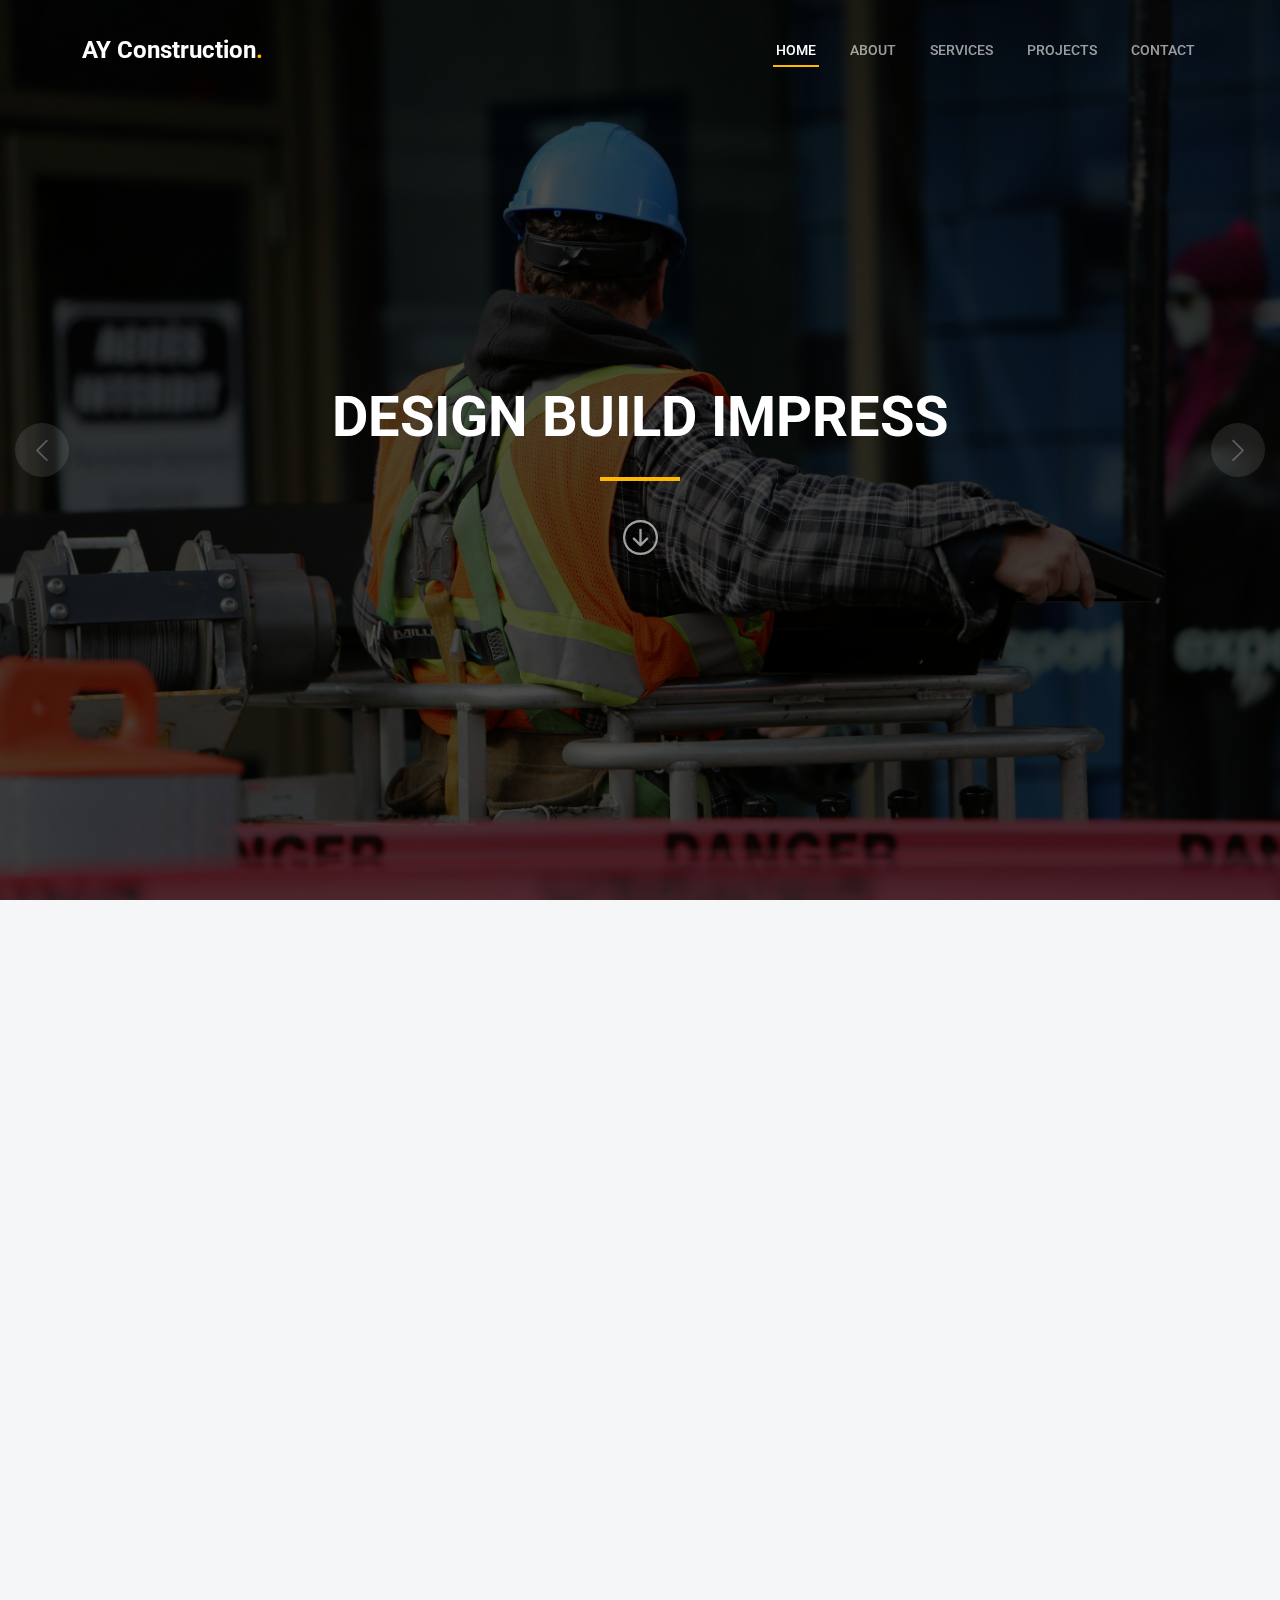
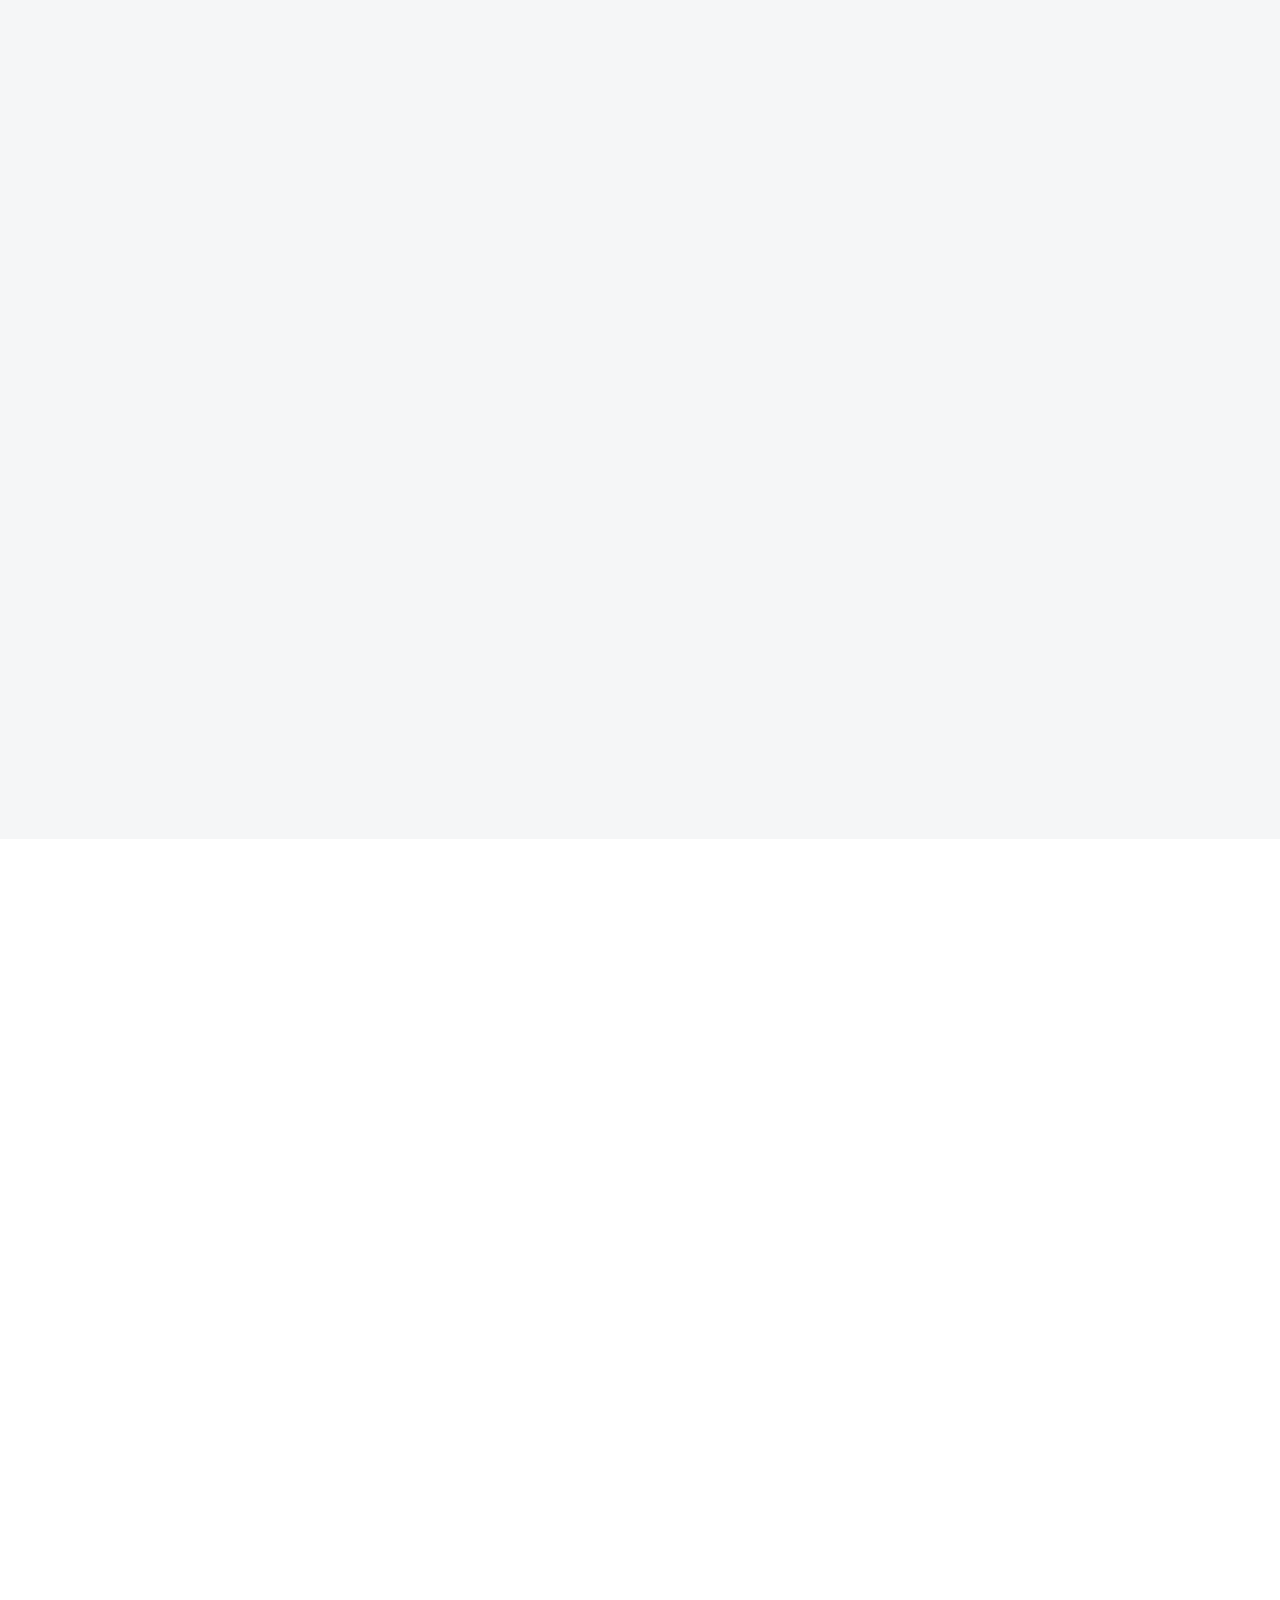
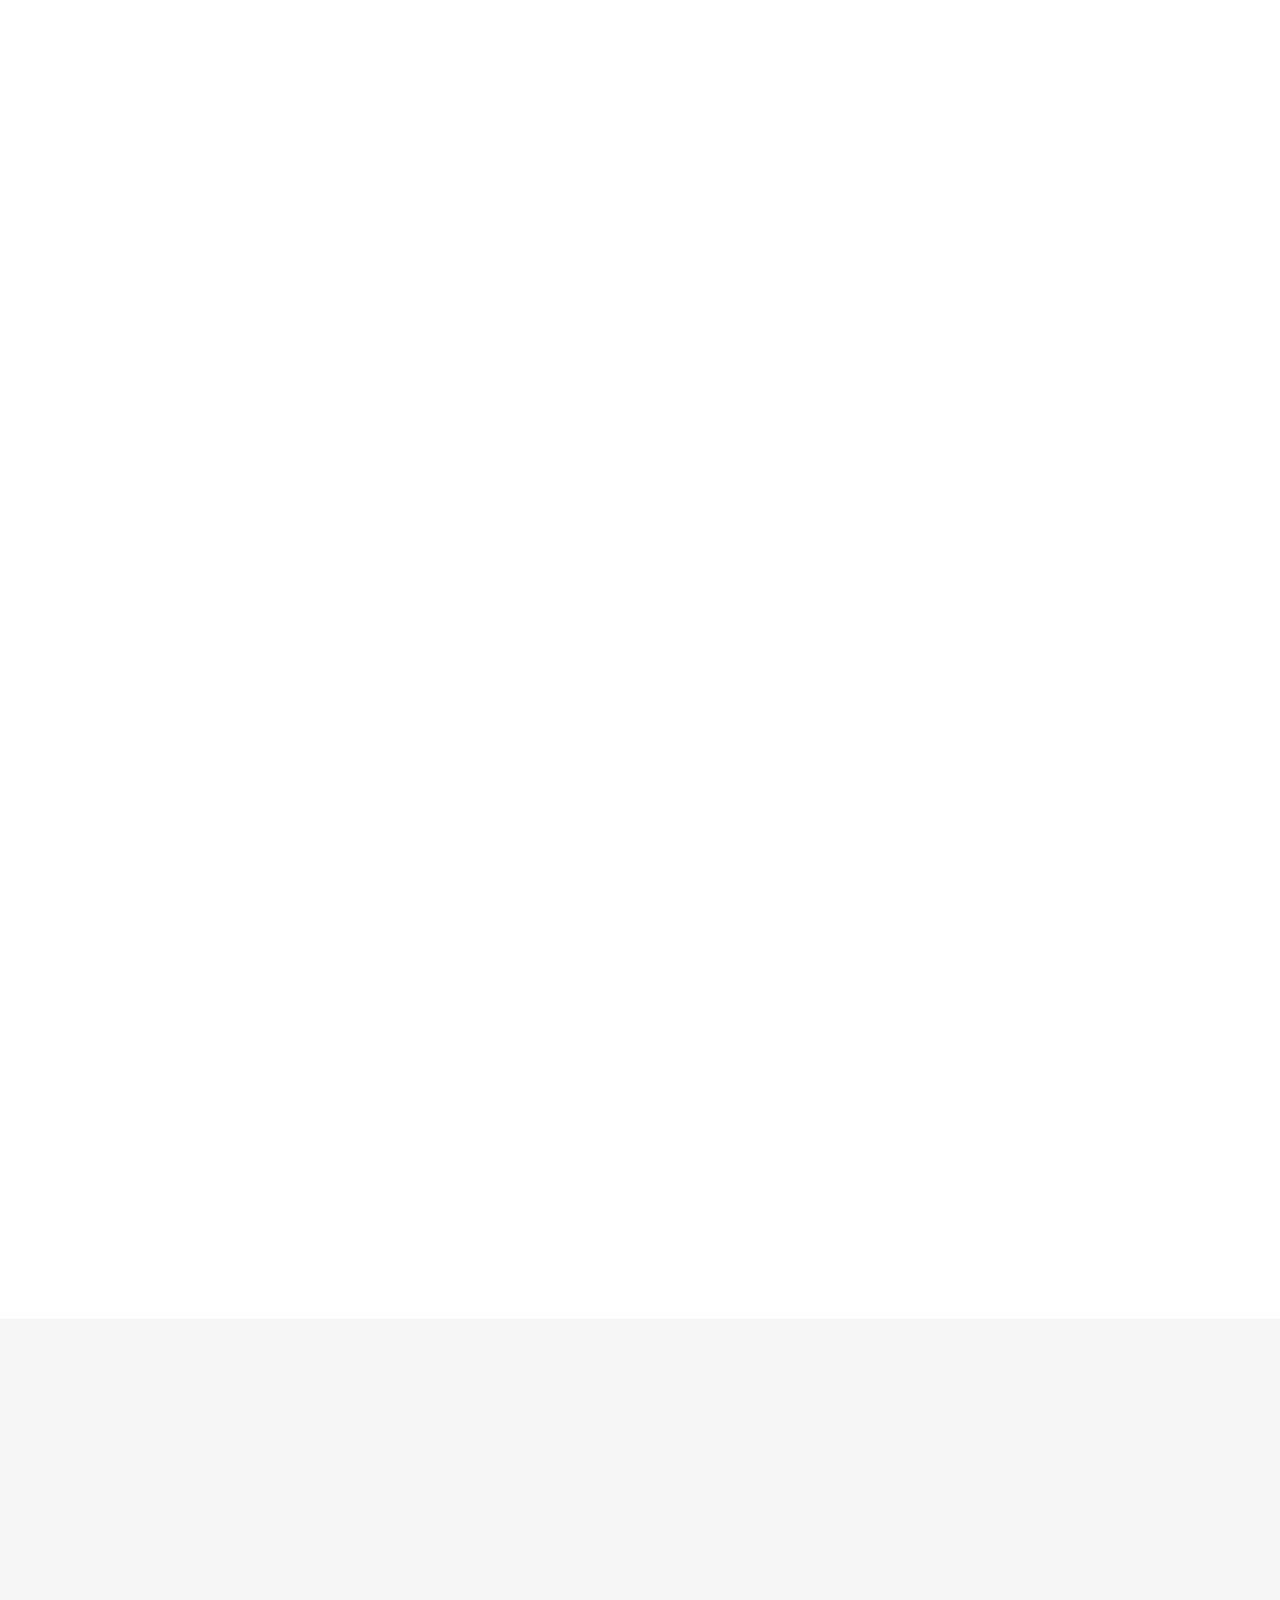
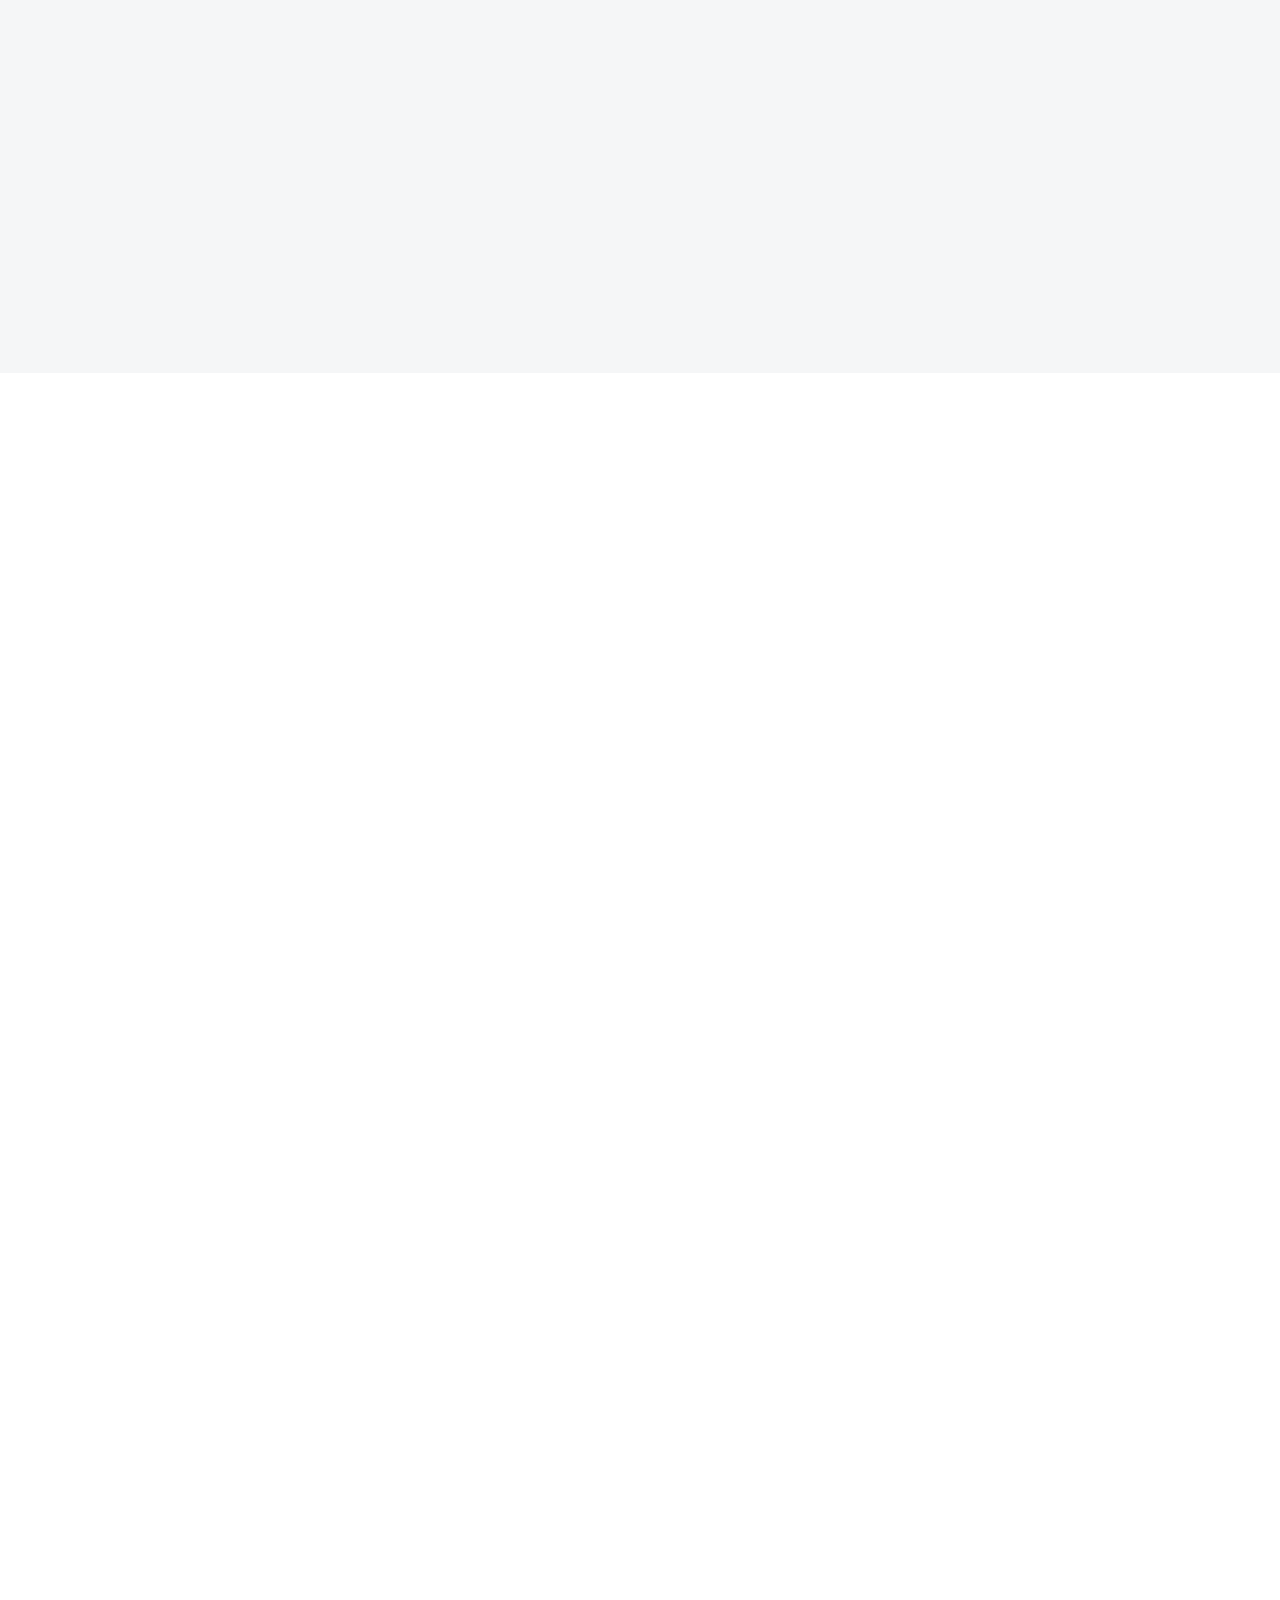
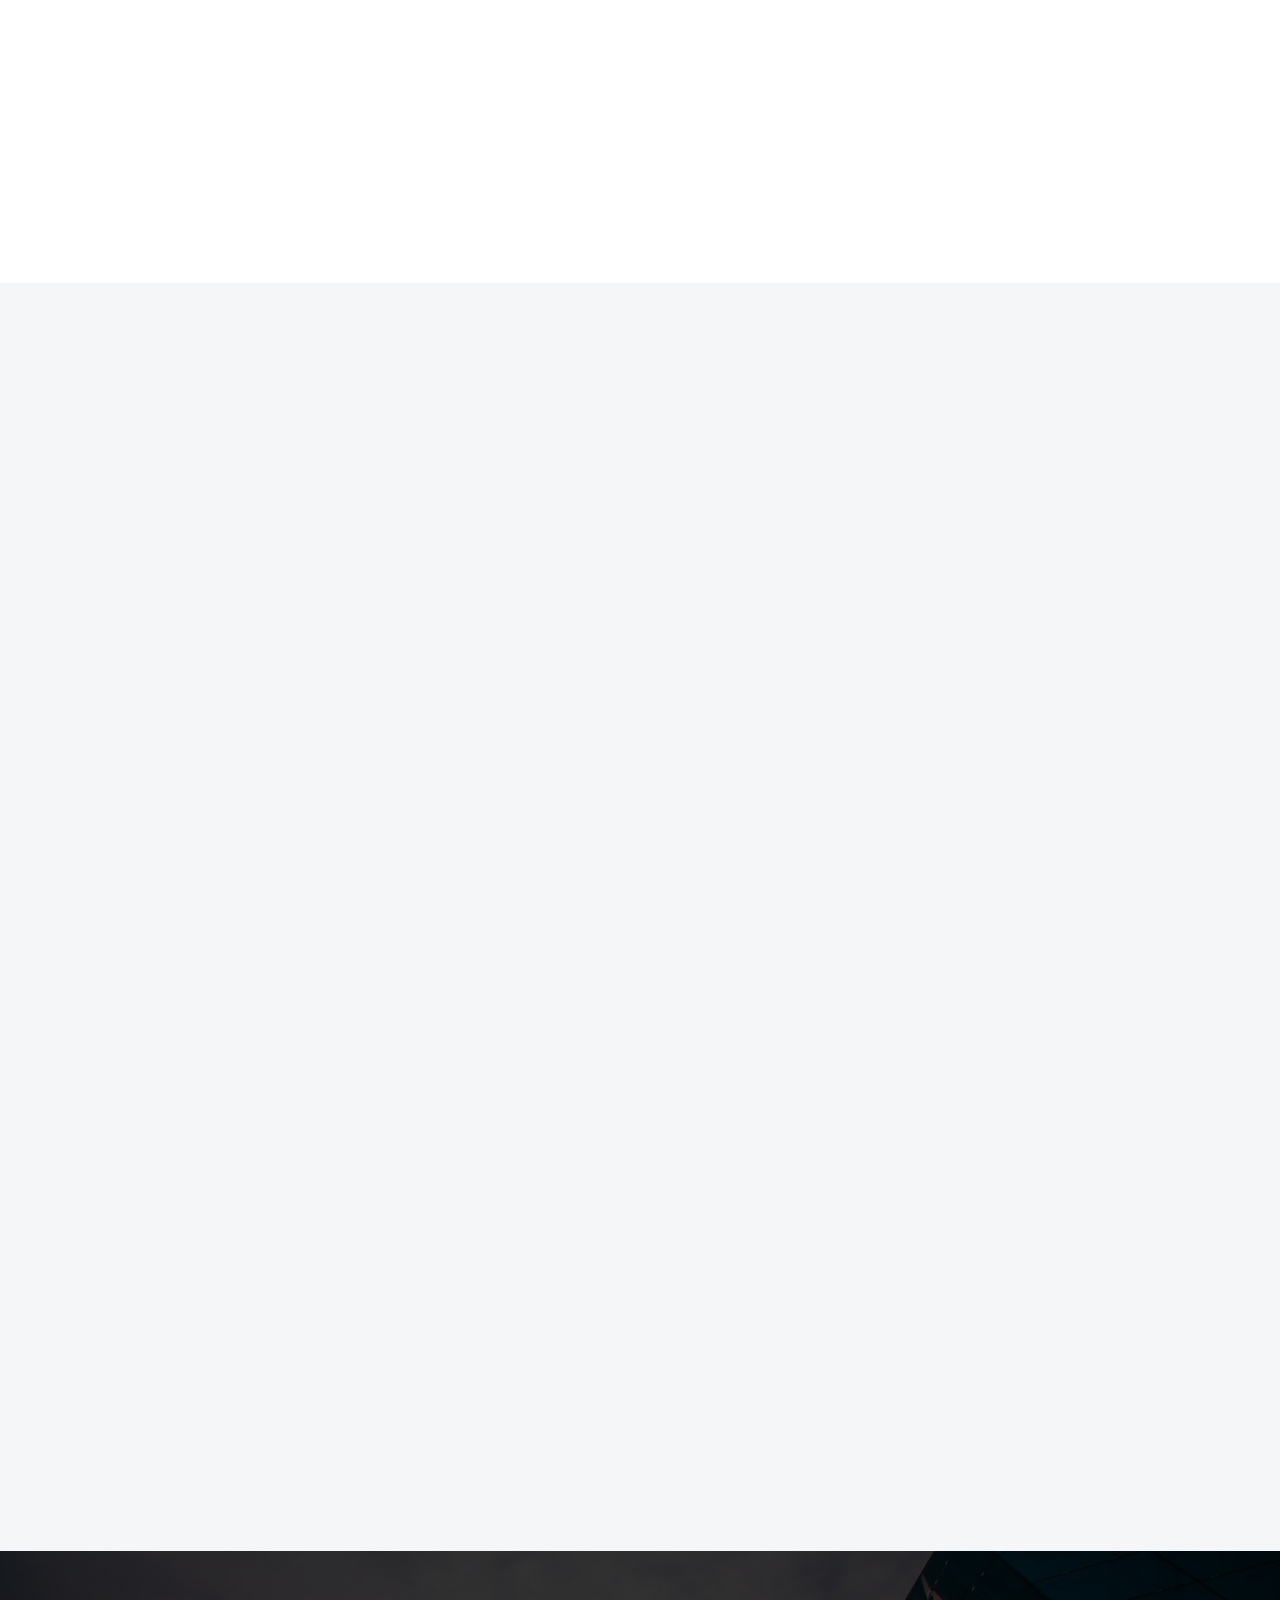
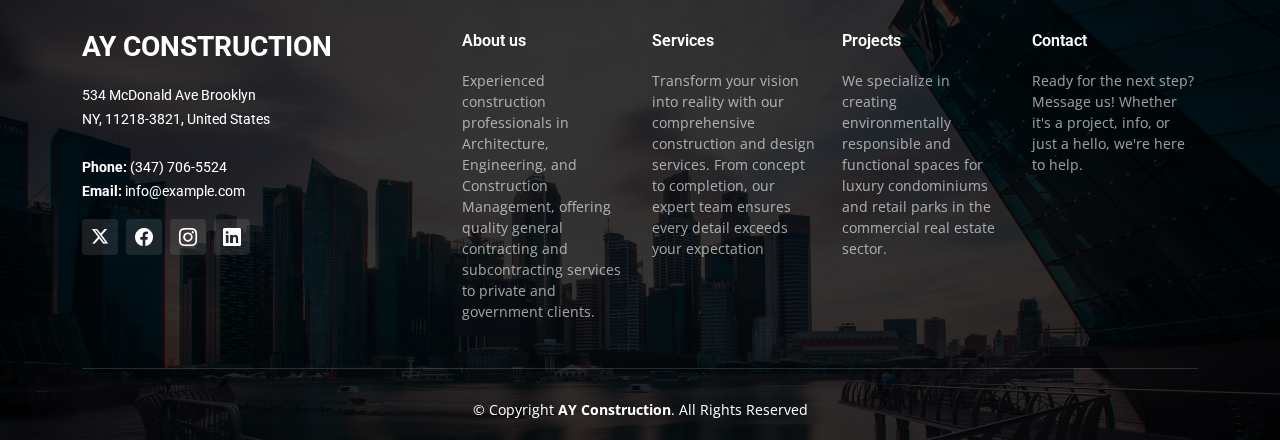
==== commit 43360838: "changed the logo name" ====
--- a/index.html
+++ b/index.html
@@ -5,7 +5,7 @@
   <meta charset="utf-8">
   <meta content="width=device-width, initial-scale=1.0" name="viewport">
 
-  <title>4A Construction Corp</title>
+  <title>AY Construction Corp</title>
   <meta content="" name="description">
   <meta content="" name="keywords">
 
@@ -41,7 +41,7 @@
       <a href="index.html" class="logo d-flex align-items-center">
         <!-- Uncomment the line below if you also wish to use an image logo -->
         <!-- <img src="assets/img/logo.png" alt=""> -->
-        <h1>4A Construction<span>.</span></h1>
+        <h1>AY Construction<span>.</span></h1>
       </a>
 
       <i class="mobile-nav-toggle mobile-nav-show bi bi-list"></i>
@@ -332,7 +332,7 @@
               <div class="col-xl-7 d-flex align-items-center">
                 <div class="card-body">
                   <h4 class="card-title">Quality</h4>
-                  <p>At 4A, we believe that quality is not just a standard; it's a commitment that defines every aspect of our construction projects. From the foundation to the finishing touches, we meticulously ensure that every detail meets the highest standards of craftsmanship and durability.</p>
+                  <p>At AY, we believe that quality is not just a standard; it's a commitment that defines every aspect of our construction projects. From the foundation to the finishing touches, we meticulously ensure that every detail meets the highest standards of craftsmanship and durability.</p>
                 </div>
               </div> 
             </div>
@@ -699,7 +699,7 @@
                   </div>
                   <p>
                     <i class="bi bi-quote quote-icon-left"></i>
-                    At the core of our store is a commitment to offering quality products that define us. 4A construction has been instrumental in helping us source and curate an exceptional selection, ensuring that our customers have access to the finest goods available.
+                    At the core of our store is a commitment to offering quality products that define us. AY construction has been instrumental in helping us source and curate an exceptional selection, ensuring that our customers have access to the finest goods available.
                     <i class="bi bi-quote quote-icon-right"></i>
                   </p>
                 </div>
@@ -796,7 +796,7 @@
 
           <div class="col-lg-4 col-md-6">
             <div class="footer-info">
-              <h3>4A Construction</h3>
+              <h3>AY Construction</h3>
               <p>           
                 534 McDonald Ave Brooklyn <br>
                 NY, 11218-3821, United States<br><br>
@@ -854,8 +854,7 @@
     <div class="footer-legal text-center position-relative">
       <div class="container">
         <div class="copyright">
-          <img src="assets/img/my/final__logo.png" style="height: 2rem; width: 3rem;">
-          &copy; Copyright <strong><span>4A Construction</span></strong>. All Rights Reserved
+          &copy; Copyright <strong><span>AY Construction</span></strong>. All Rights Reserved
         </div>
         
       </div>
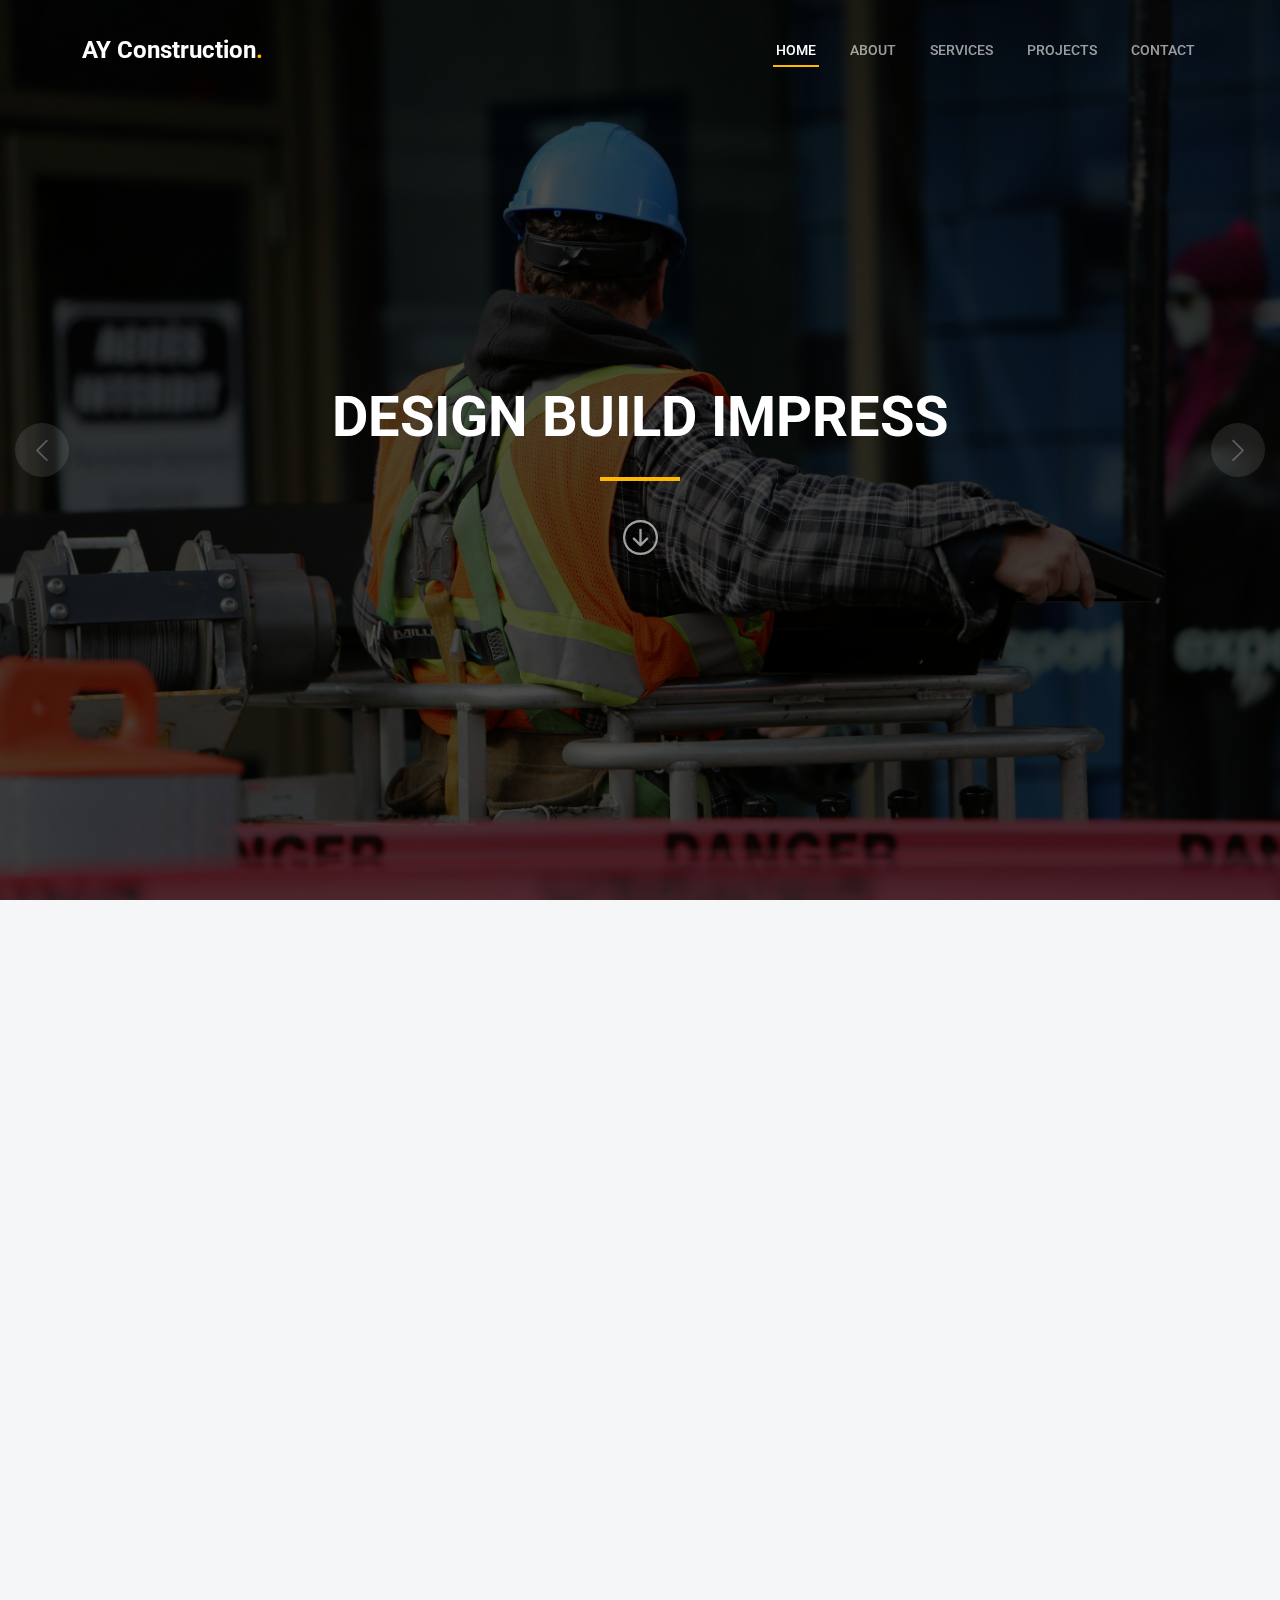
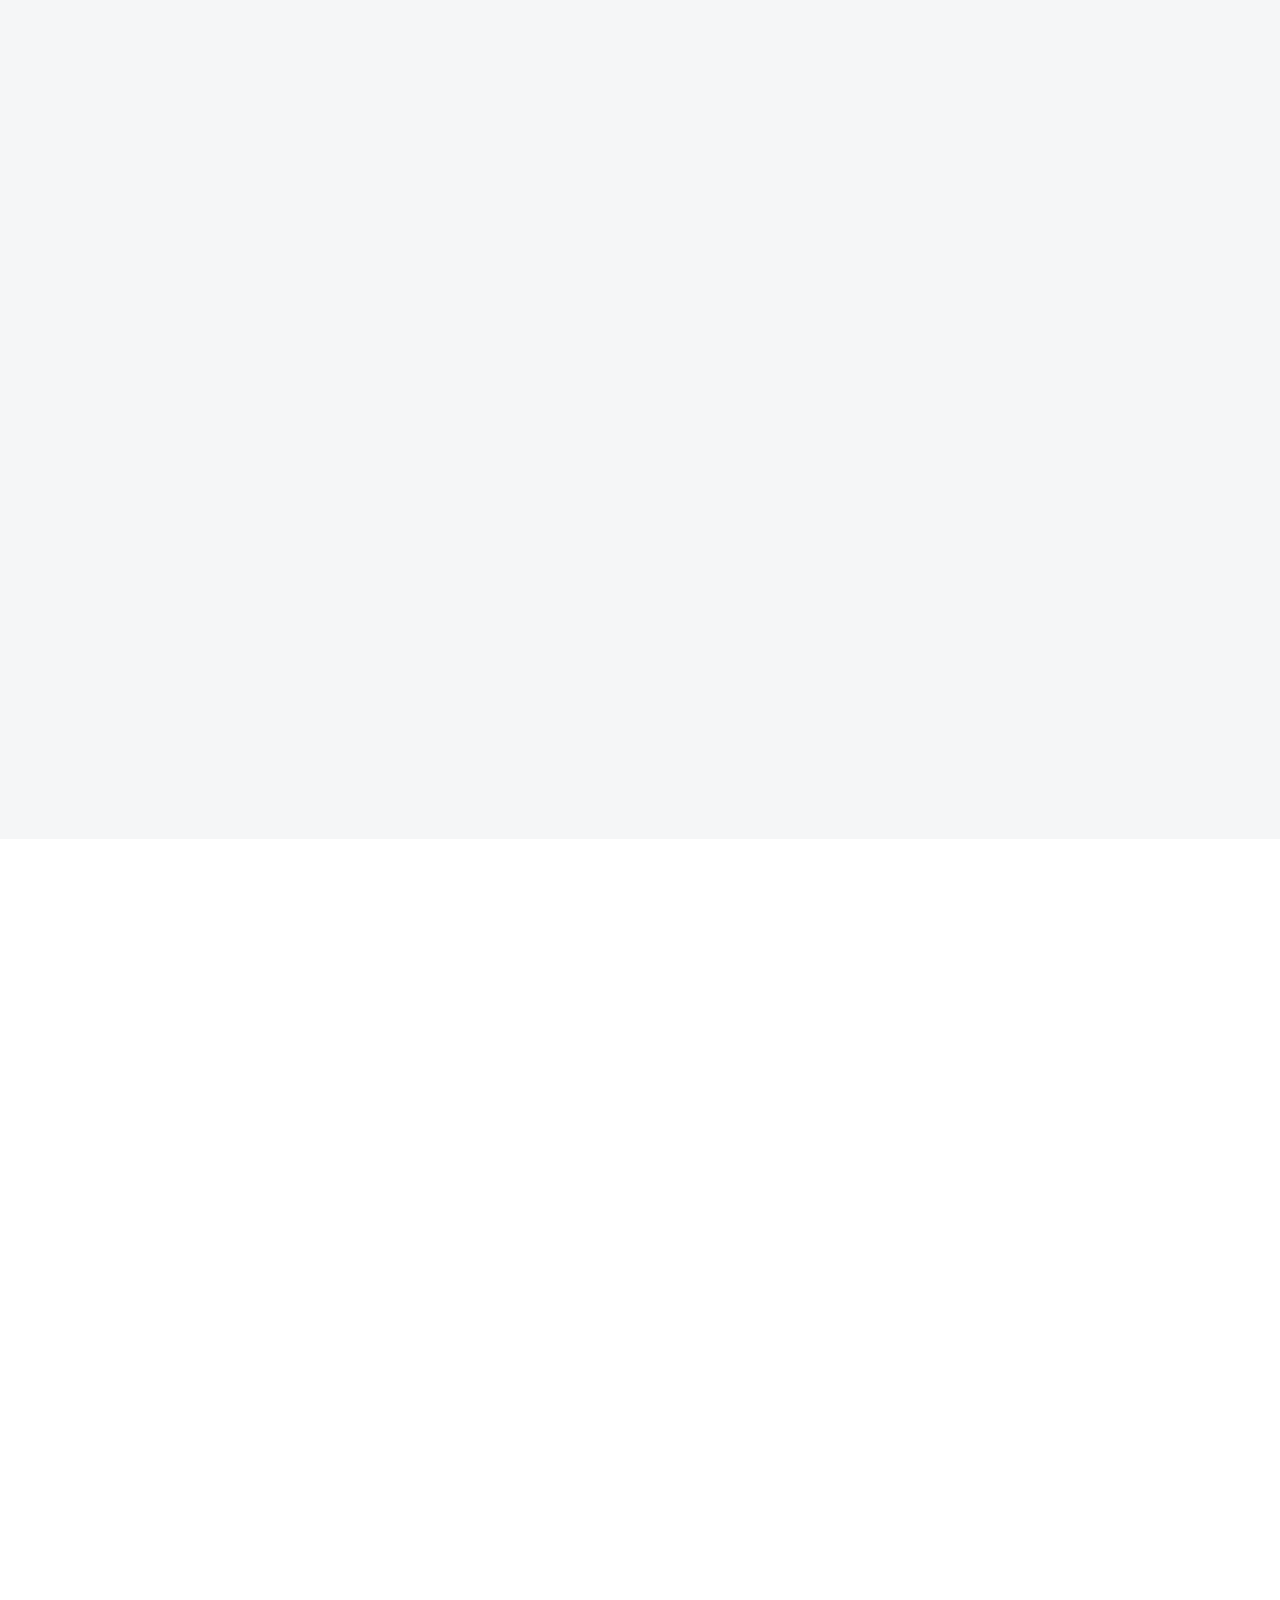
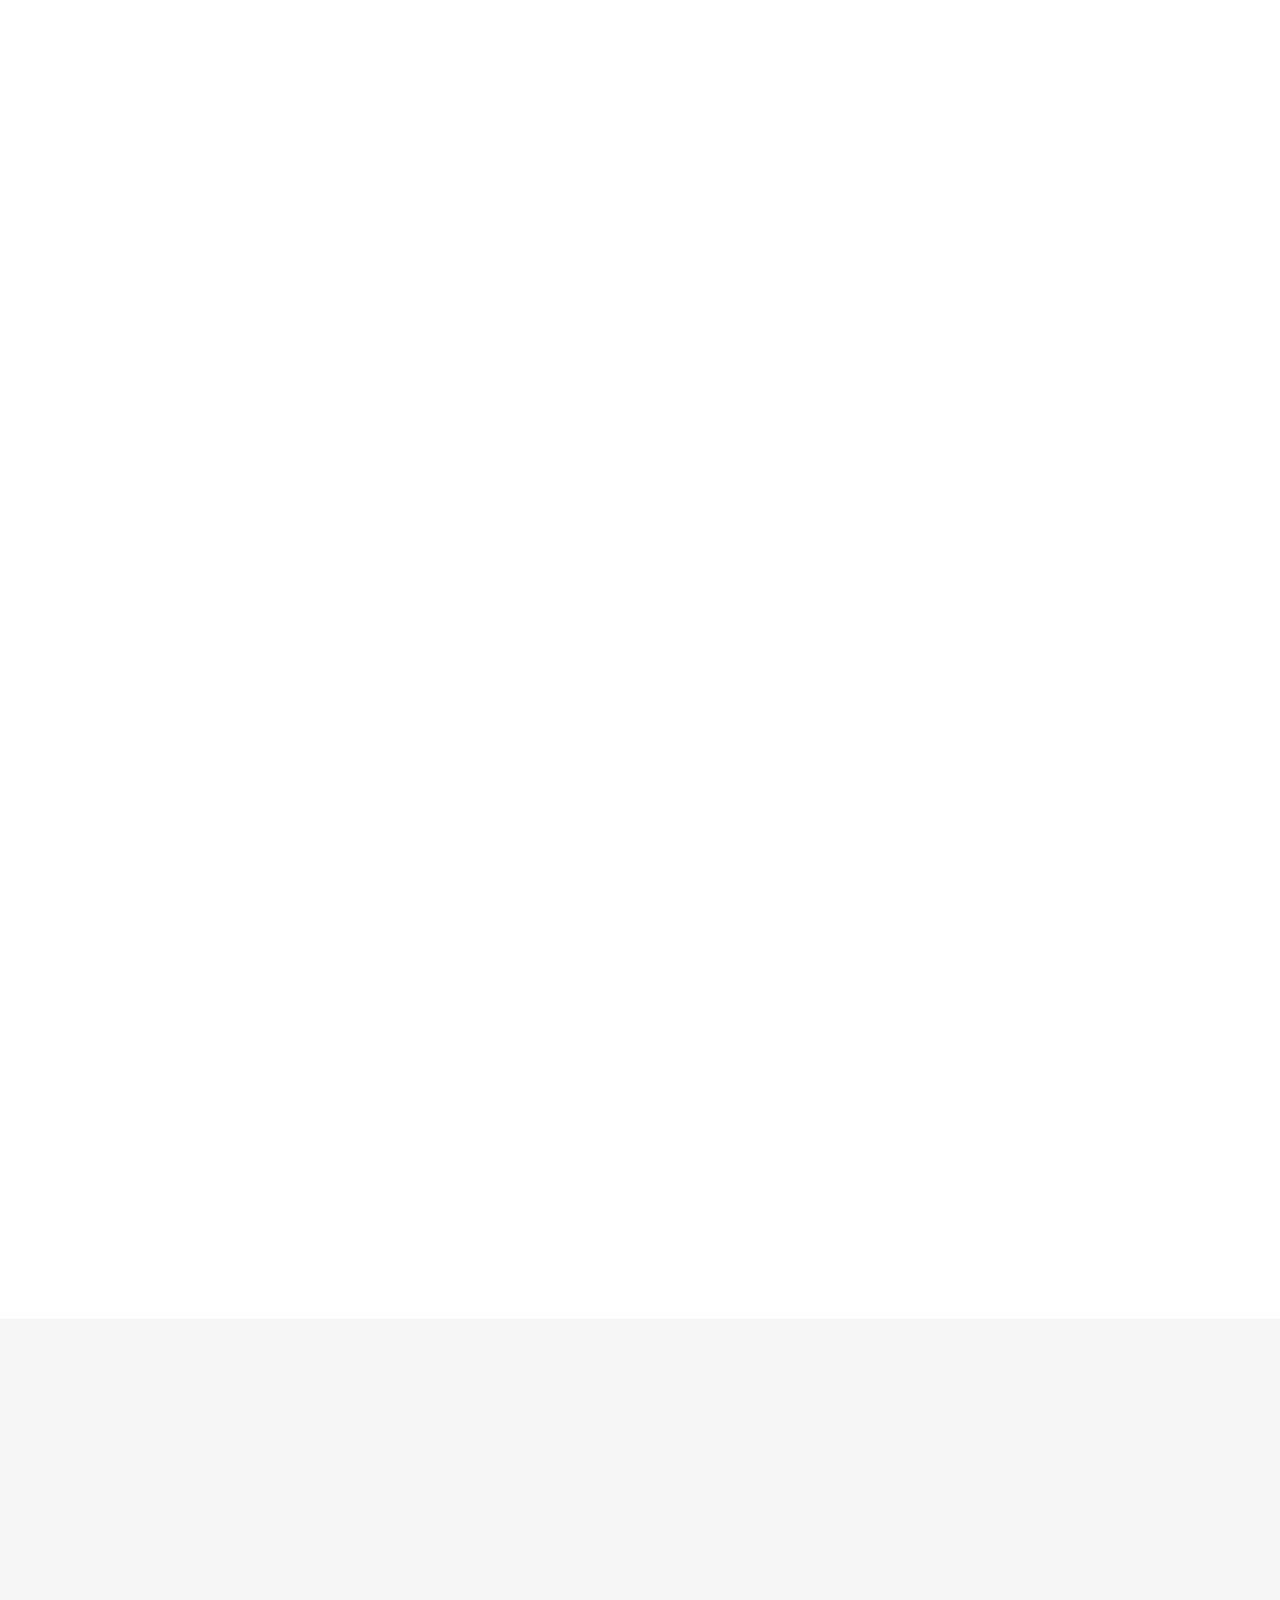
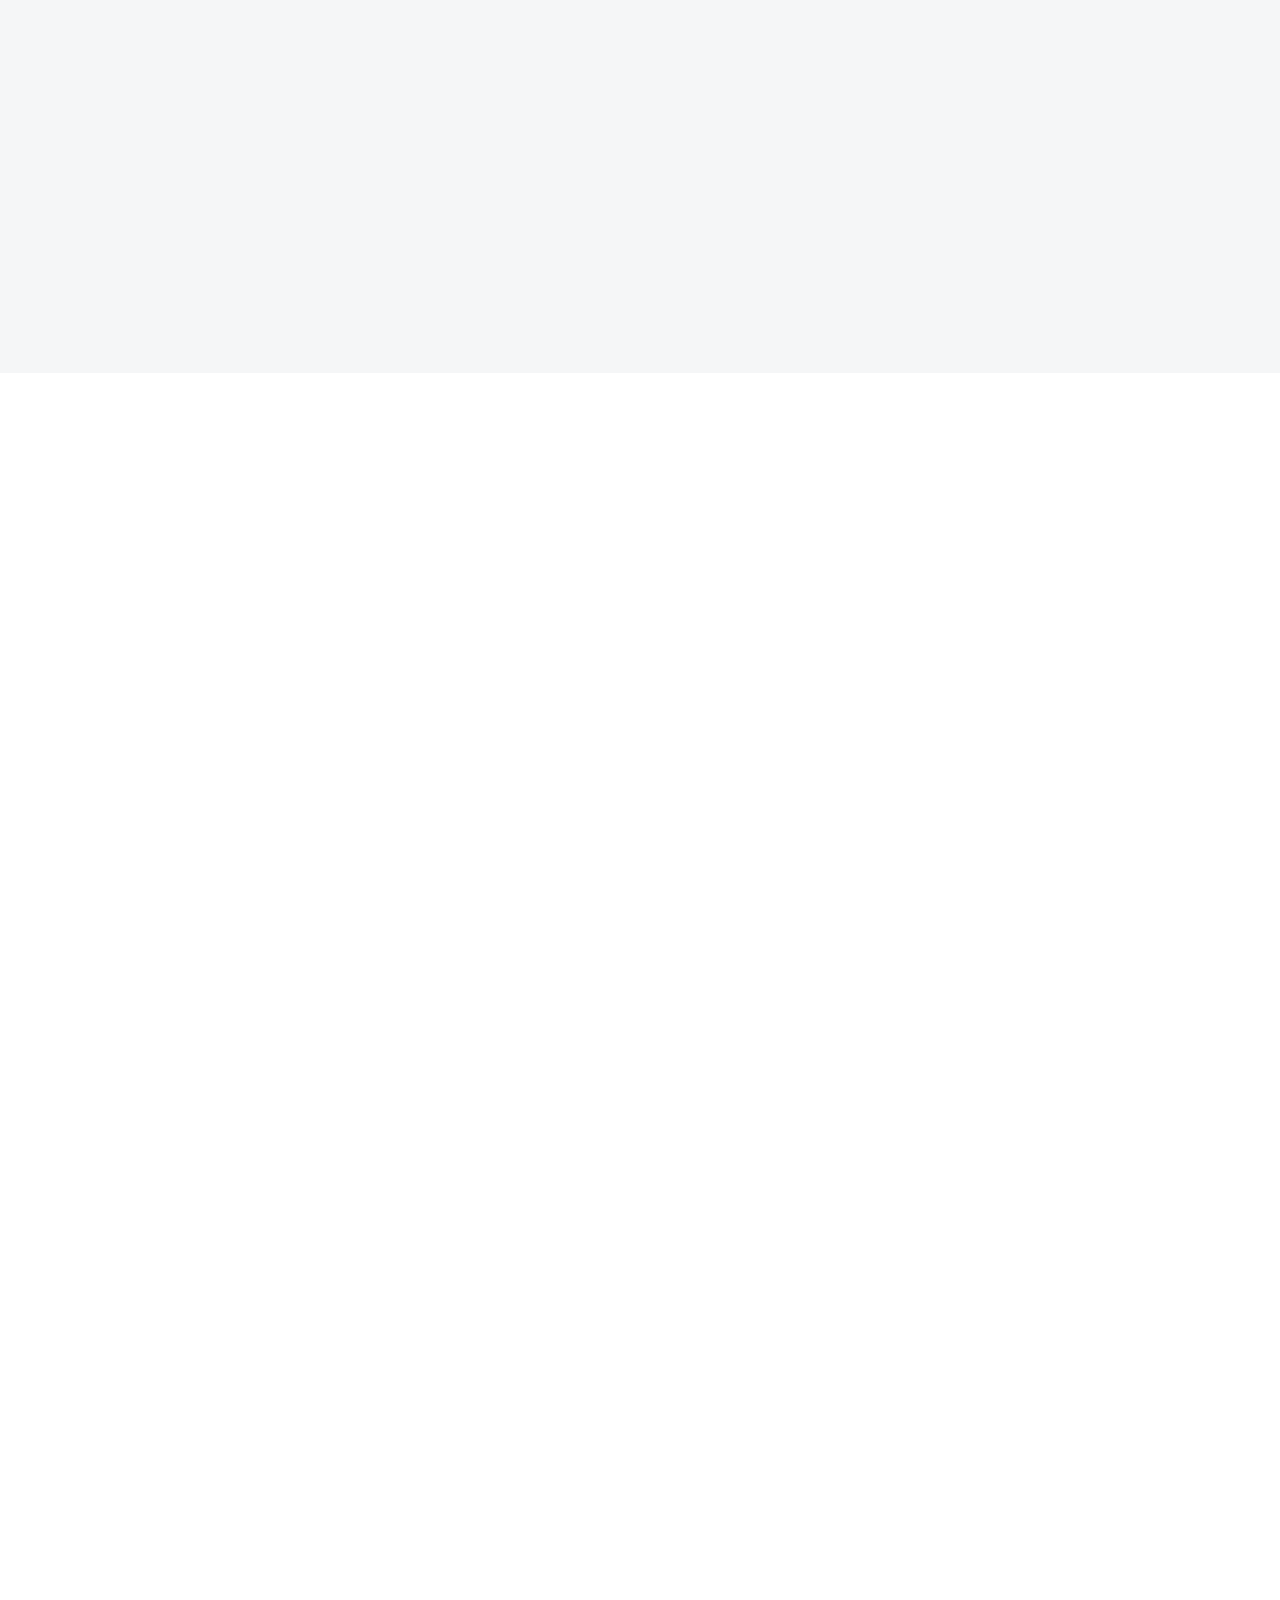
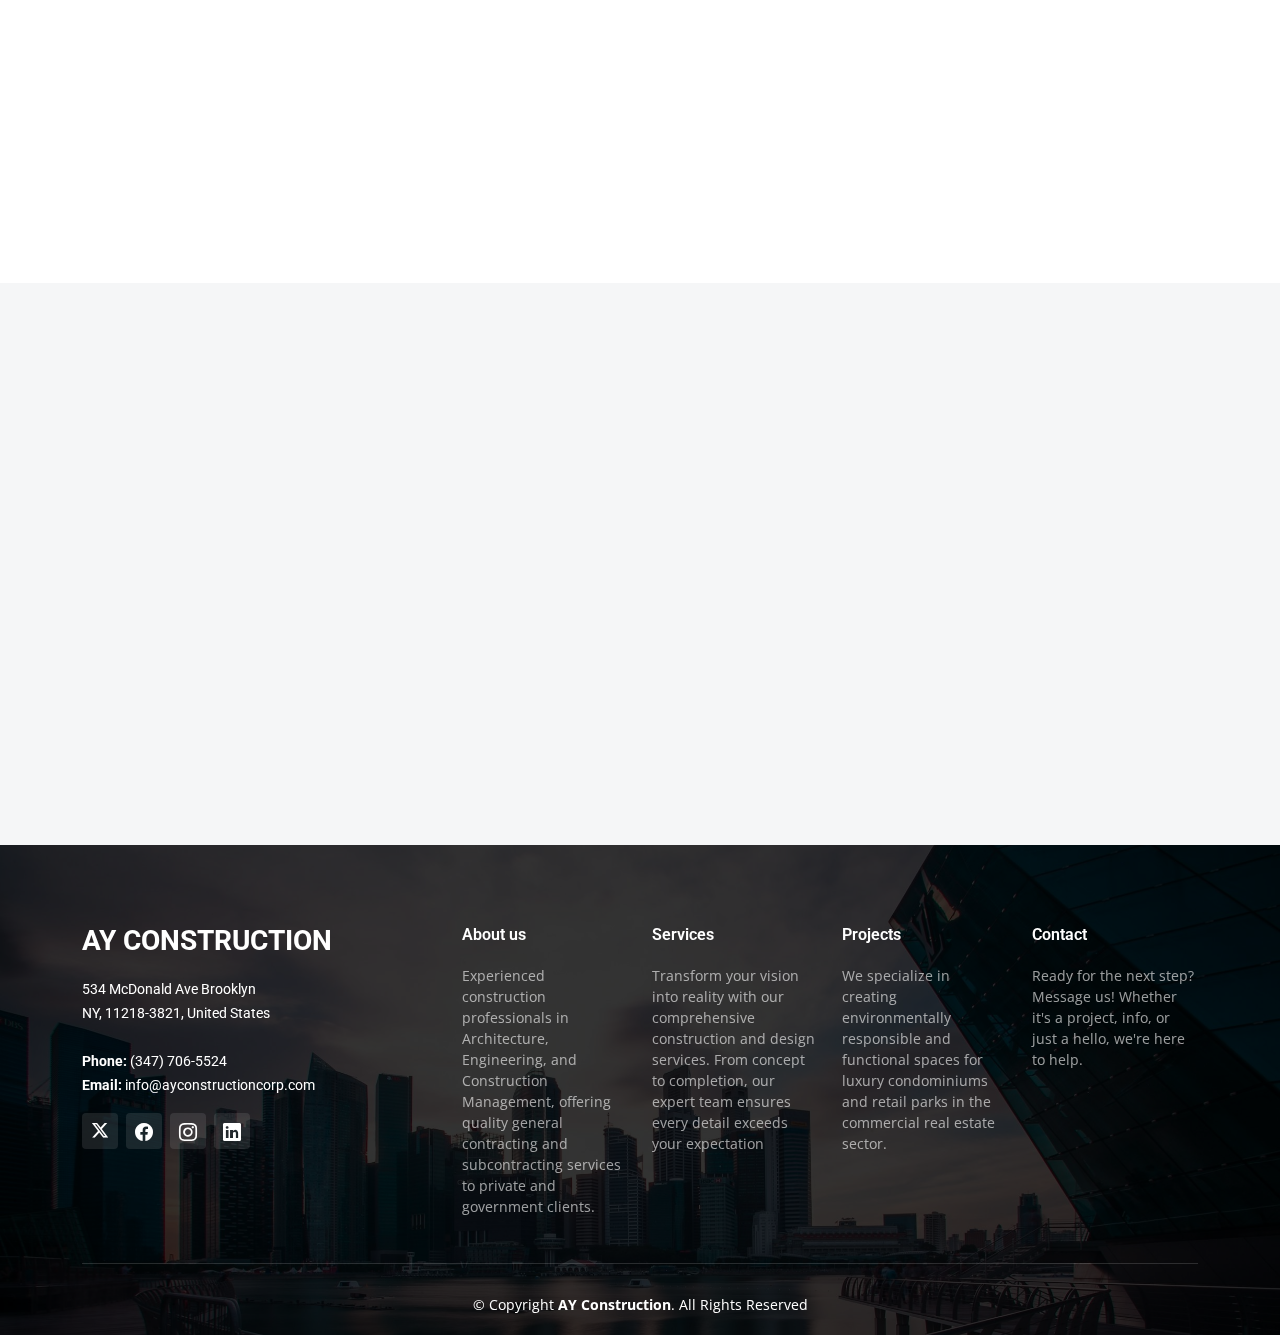
==== commit 33b28827: "changed email Id" ====
--- a/index.html
+++ b/index.html
@@ -98,6 +98,10 @@
     </div>
 
   </section><!-- End Hero Section -->
+
+
+ 
+
 
  <!-- ======= Services Section ======= -->
  <section id="services" class="services section-bg">
@@ -640,97 +644,7 @@
       </div>
     </section><!-- End Our Projects Section -->
 
-    <!-- ======= Testimonials Section ======= -->
-    <section id="testimonials" class="testimonials section-bg">
-      <div class="container" data-aos="fade-up">
-
-        <div class="section-header">
-          <h2>Testimonials</h2>
-          <p>Don't just take our word for it—listen to what our clients have to say. Our satisfied clients share their experiences, highlighting the trust they've placed.</p>
-        </div>
-
-        <div class="slides-2 swiper">
-          <div class="swiper-wrapper">
-
-            <div class="swiper-slide">
-              <div class="testimonial-wrap">
-                <div class="testimonial-item">
-                  <img src="assets/img/testimonials/testimonials-1.jpg" class="testimonial-img" alt="">
-                  <h3>Saul Goodman</h3>
-                  <h4>Entrepreneur</h4>
-                  <div class="stars">
-                    <i class="bi bi-star-fill"></i><i class="bi bi-star-fill"></i><i class="bi bi-star-fill"></i><i class="bi bi-star-fill"></i><i class="bi bi-star-fill"></i>
-                  </div>
-                  <p>
-                    <i class="bi bi-quote quote-icon-left"></i>
-                    As an entrepreneur, partnering with this company has been a game-changer for my business. From day one, their unwavering commitment to excellence and innovative solutions has propelled us to new heights.
-                    <i class="bi bi-quote quote-icon-right"></i>
-                  </p>
-                </div>
-              </div>
-            </div><!-- End testimonial item -->
-
-            <div class="swiper-slide">
-              <div class="testimonial-wrap">
-                <div class="testimonial-item">
-                  <img src="assets/img/testimonials/testimonials-2.jpg" class="testimonial-img" alt="">
-                  <h3>Sara Wilsson</h3>
-                  <h4>Designer</h4>
-                  <div class="stars">
-                    <i class="bi bi-star-fill"></i><i class="bi bi-star-fill"></i><i class="bi bi-star-fill"></i><i class="bi bi-star-fill"></i><i class="bi bi-star-fill"></i>
-                  </div>
-                  <p>
-                    <i class="bi bi-quote quote-icon-left"></i>
-                    Putting the user at the center of our designs is paramount. We aim to create experiences that resonate with the audience, considering usability and engagement at every stage.
-                    <i class="bi bi-quote quote-icon-right"></i>
-                  </p>
-                </div>
-              </div>
-            </div><!-- End testimonial item -->
-
-            <div class="swiper-slide">
-              <div class="testimonial-wrap">
-                <div class="testimonial-item">
-                  <img src="assets/img/testimonials/testimonials-3.jpg" class="testimonial-img" alt="">
-                  <h3>Jena Karlis</h3>
-                  <h4>Store Owner</h4>
-                  <div class="stars">
-                    <i class="bi bi-star-fill"></i><i class="bi bi-star-fill"></i><i class="bi bi-star-fill"></i><i class="bi bi-star-fill"></i><i class="bi bi-star-fill"></i>
-                  </div>
-                  <p>
-                    <i class="bi bi-quote quote-icon-left"></i>
-                    At the core of our store is a commitment to offering quality products that define us. AY construction has been instrumental in helping us source and curate an exceptional selection, ensuring that our customers have access to the finest goods available.
-                    <i class="bi bi-quote quote-icon-right"></i>
-                  </p>
-                </div>
-              </div>
-            </div><!-- End testimonial item -->
-
-            <div class="swiper-slide">
-              <div class="testimonial-wrap">
-                <div class="testimonial-item">
-                  <img src="assets/img/testimonials/testimonials-4.jpg" class="testimonial-img" alt="">
-                  <h3>Matt Brandon</h3>
-                  <h4>Freelancer</h4>
-                  <div class="stars">
-                    <i class="bi bi-star-fill"></i><i class="bi bi-star-fill"></i><i class="bi bi-star-fill"></i><i class="bi bi-star-fill"></i><i class="bi bi-star-fill"></i>
-                  </div>
-                  <p>
-                    <i class="bi bi-quote quote-icon-left"></i>
-                    They understand the importance of collaboration and value the unique perspective each freelancer brings to the table. It's refreshing to work with a team that encourages creativity and values input.                    <i class="bi bi-quote quote-icon-right"></i>
-                  </p>
-                </div>
-              </div>
-            </div><!-- End testimonial item -->
-
-       
-
-          </div>
-          <div class="swiper-pagination"></div>
-        </div>
-
-      </div>
-    </section><!-- End Testimonials Section -->
+  
 
     <!-- ======= Get Started Section ======= -->
     <section id="get-started" class="get-started section-bg">
@@ -801,7 +715,7 @@
                 534 McDonald Ave Brooklyn <br>
                 NY, 11218-3821, United States<br><br>
                 <strong>Phone:</strong> (347) 706-5524<br>
-                <strong>Email:</strong> info@example.com<br>
+                <strong>Email:</strong> info@ayconstructioncorp.com<br>
               </p>
               <div class="social-links d-flex mt-3">
                 <a href="#" class="d-flex align-items-center justify-content-center"><i class="fa-brands fa-x-twitter"></i></a> 
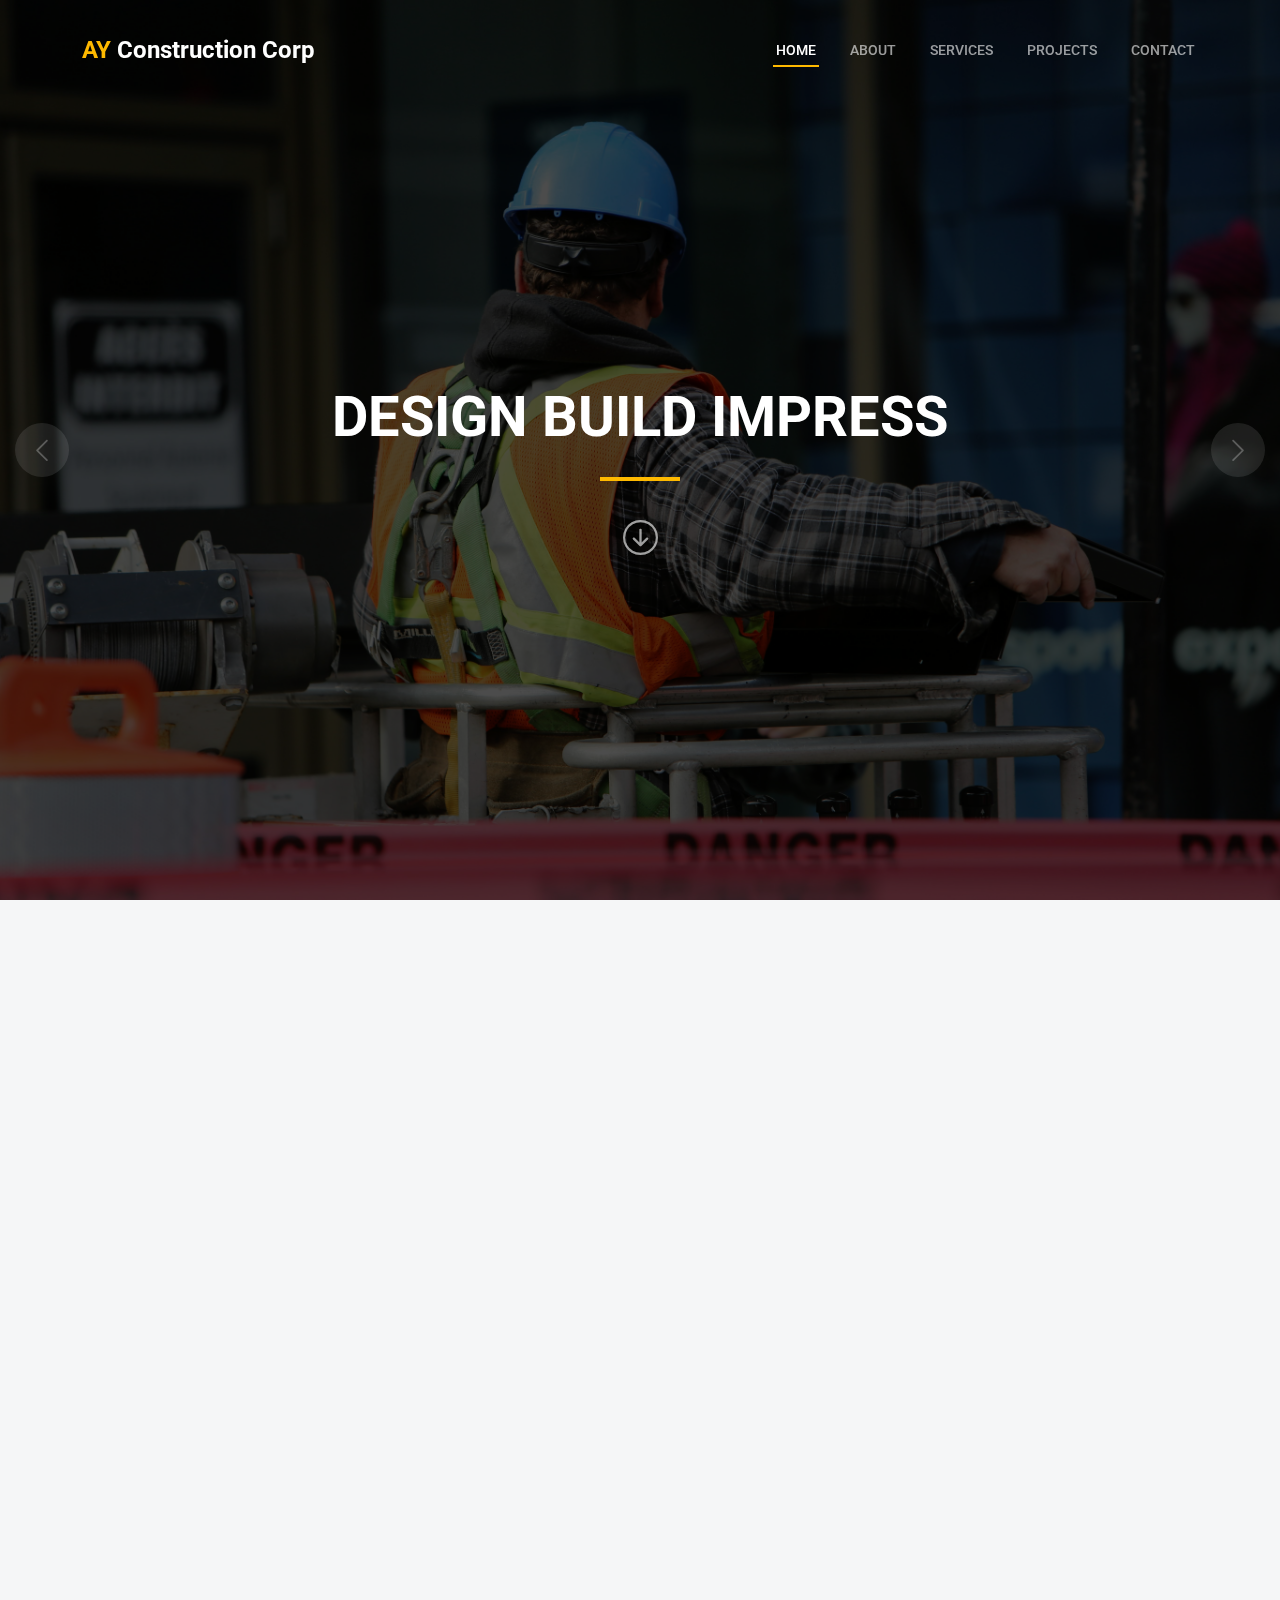
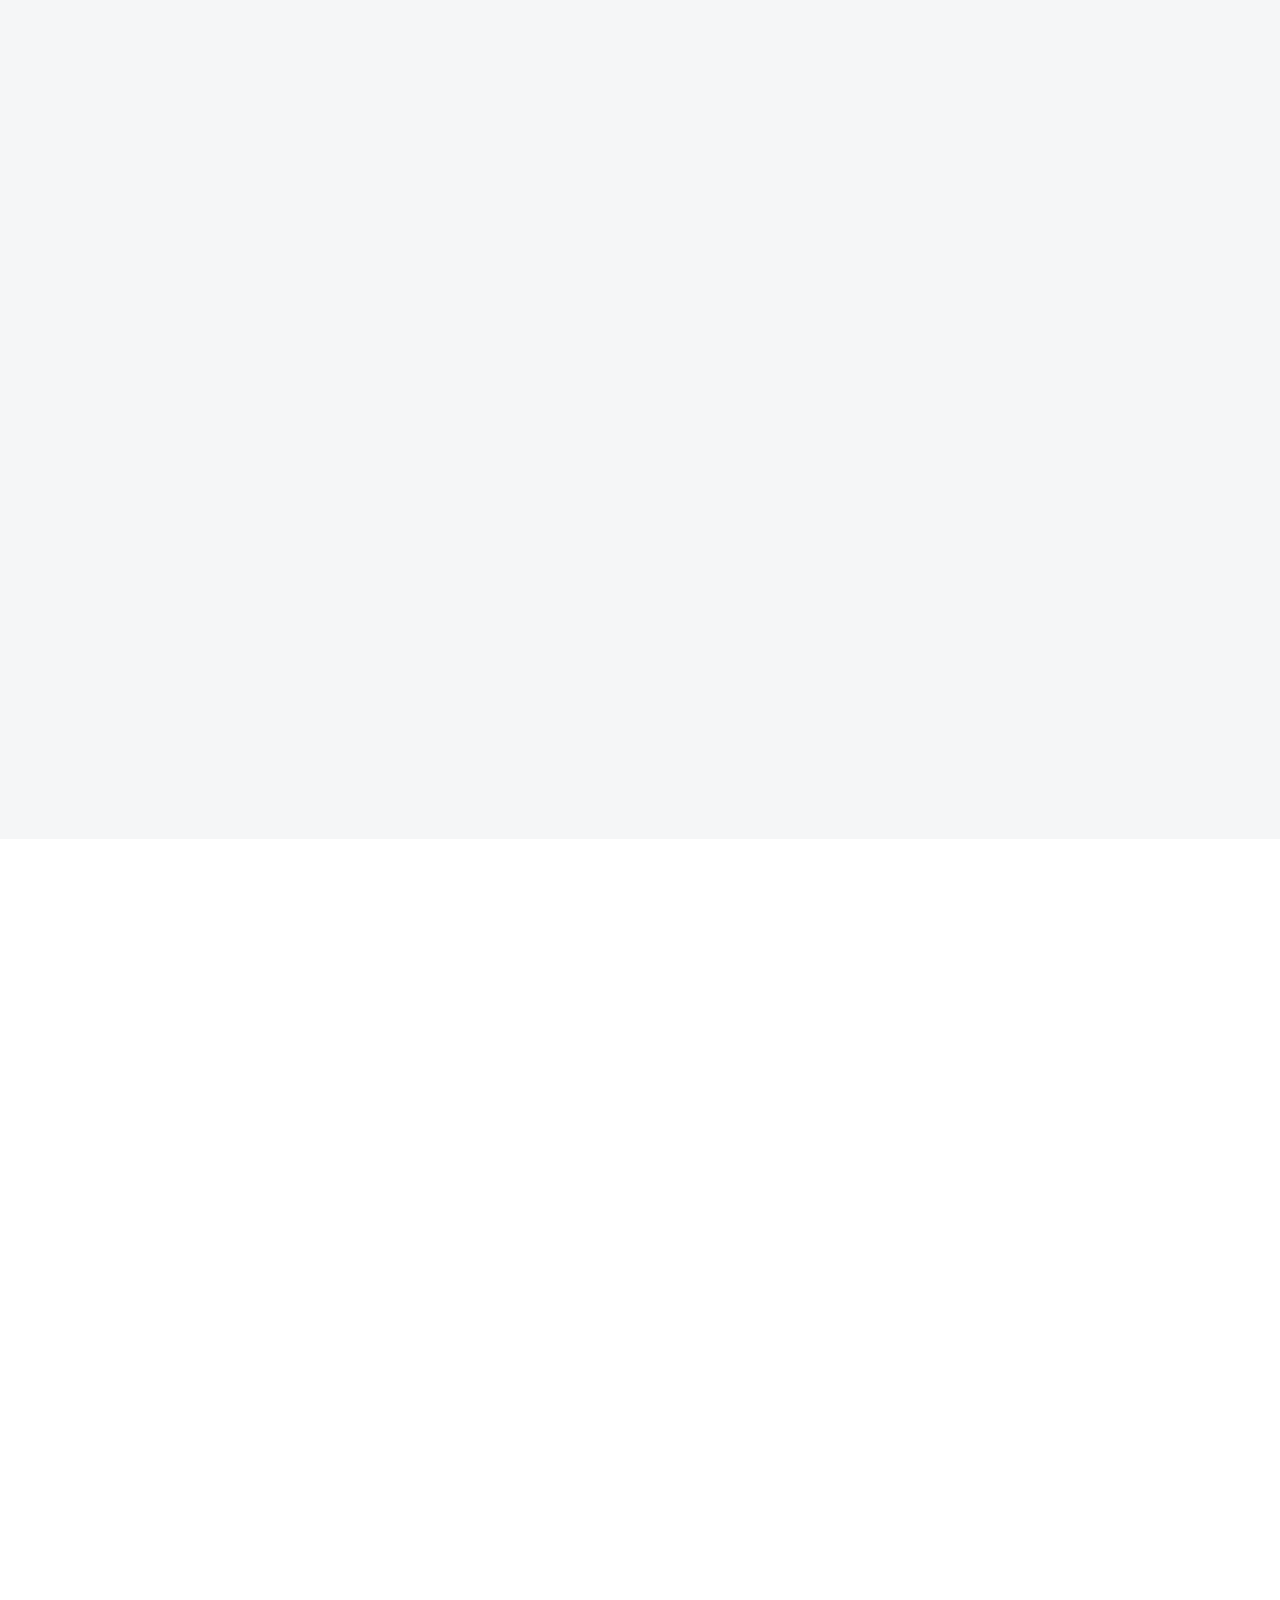
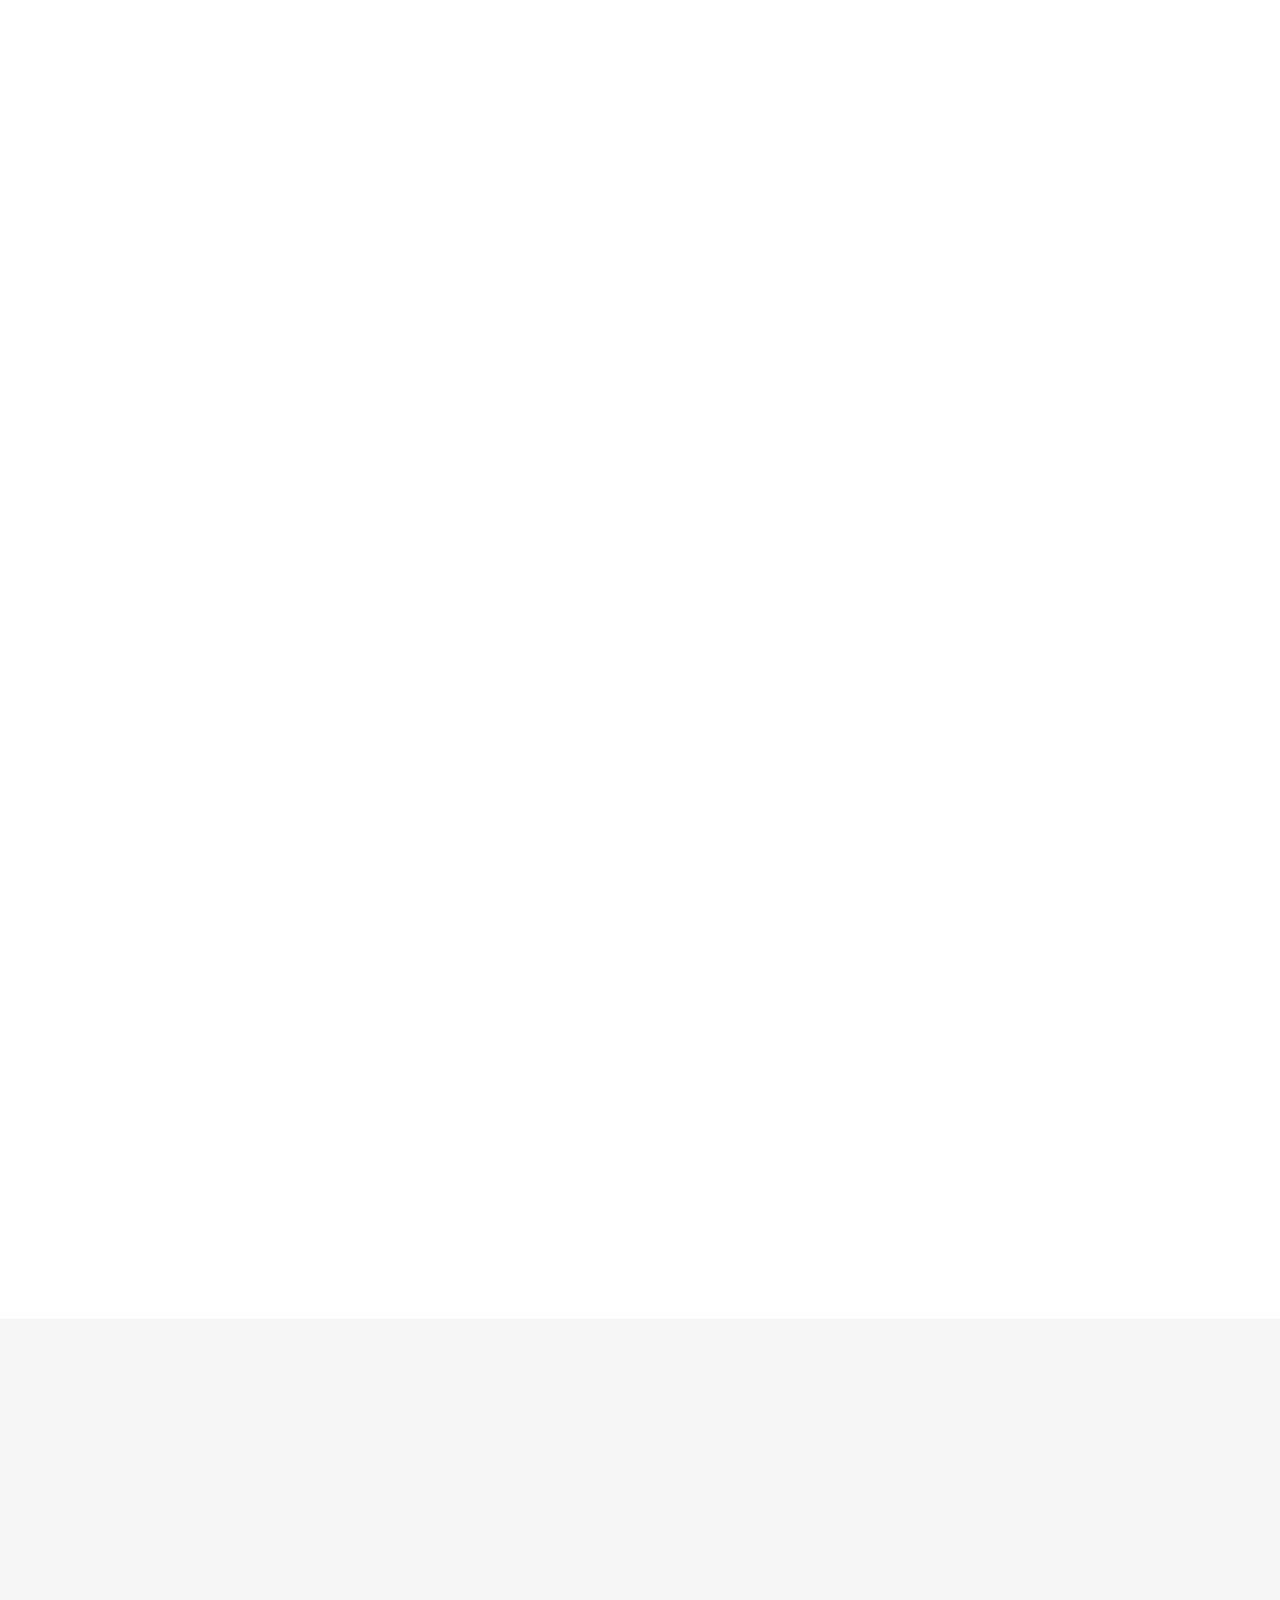
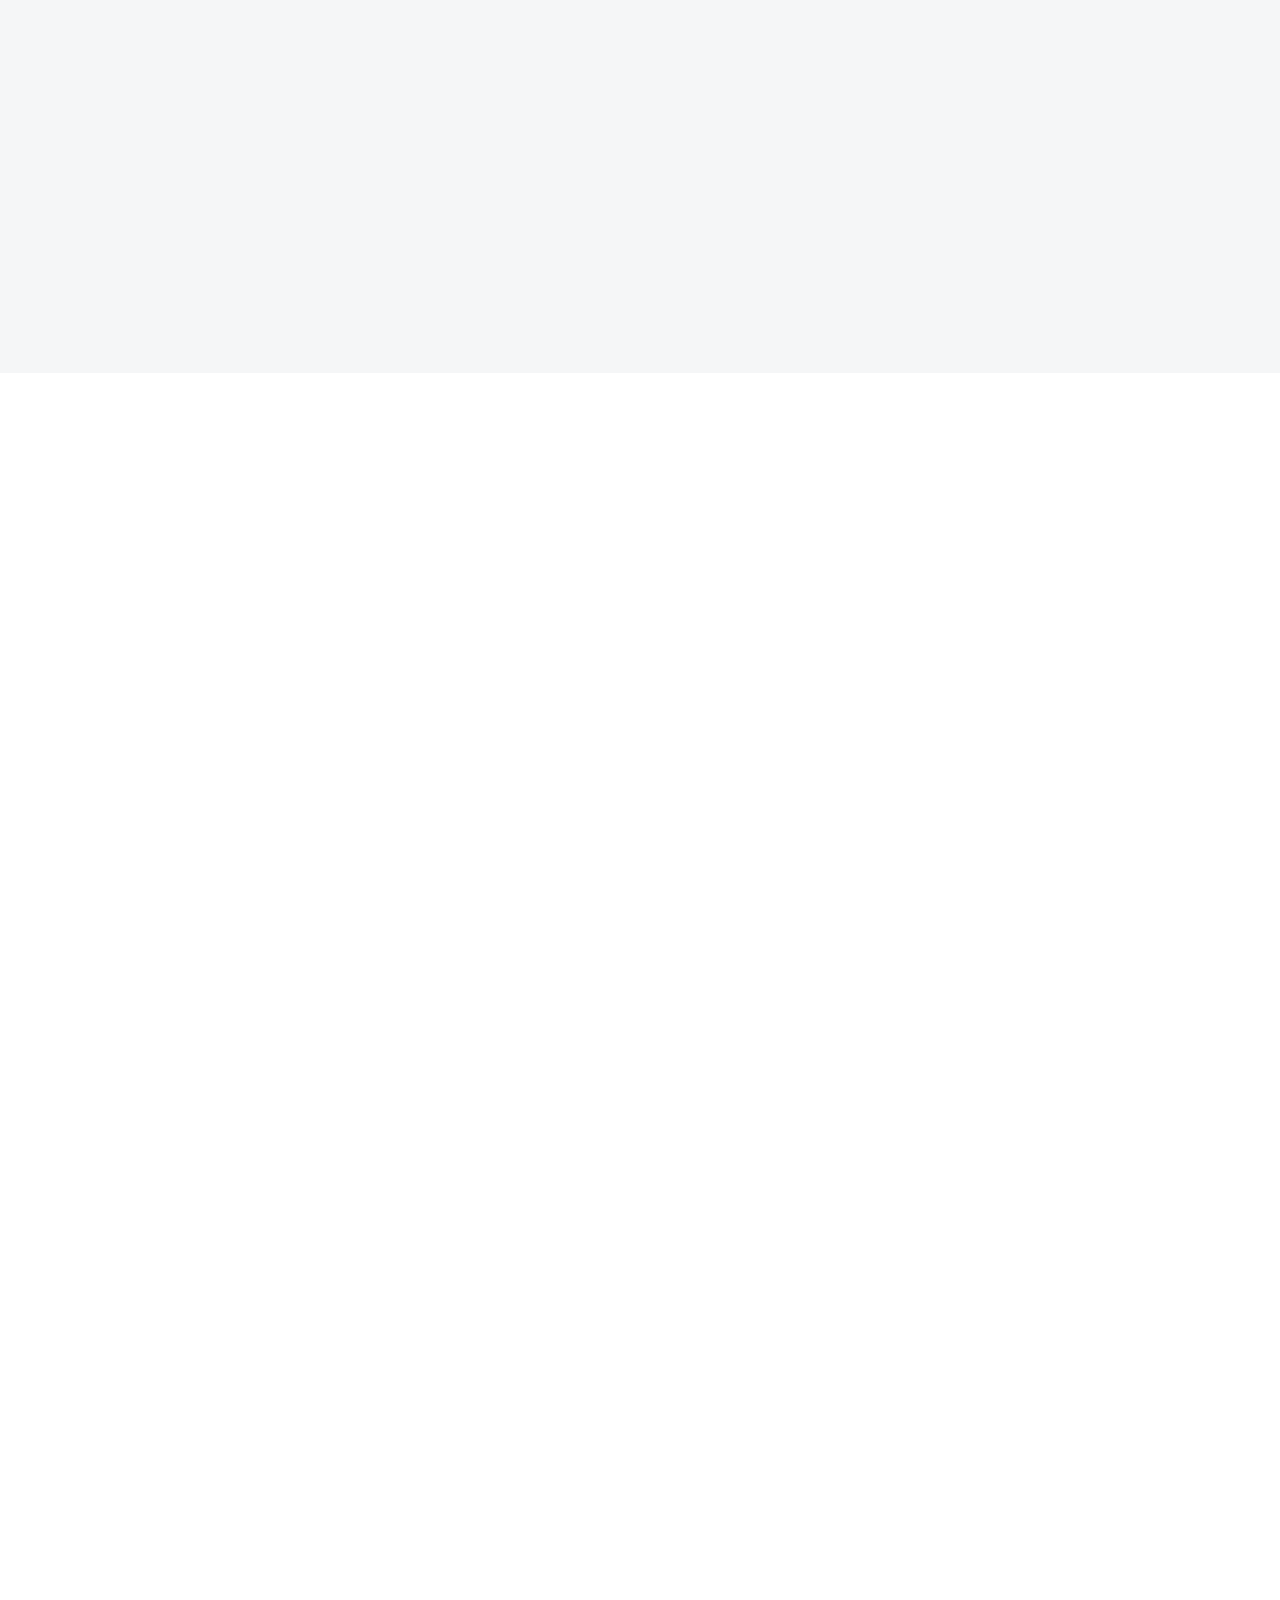
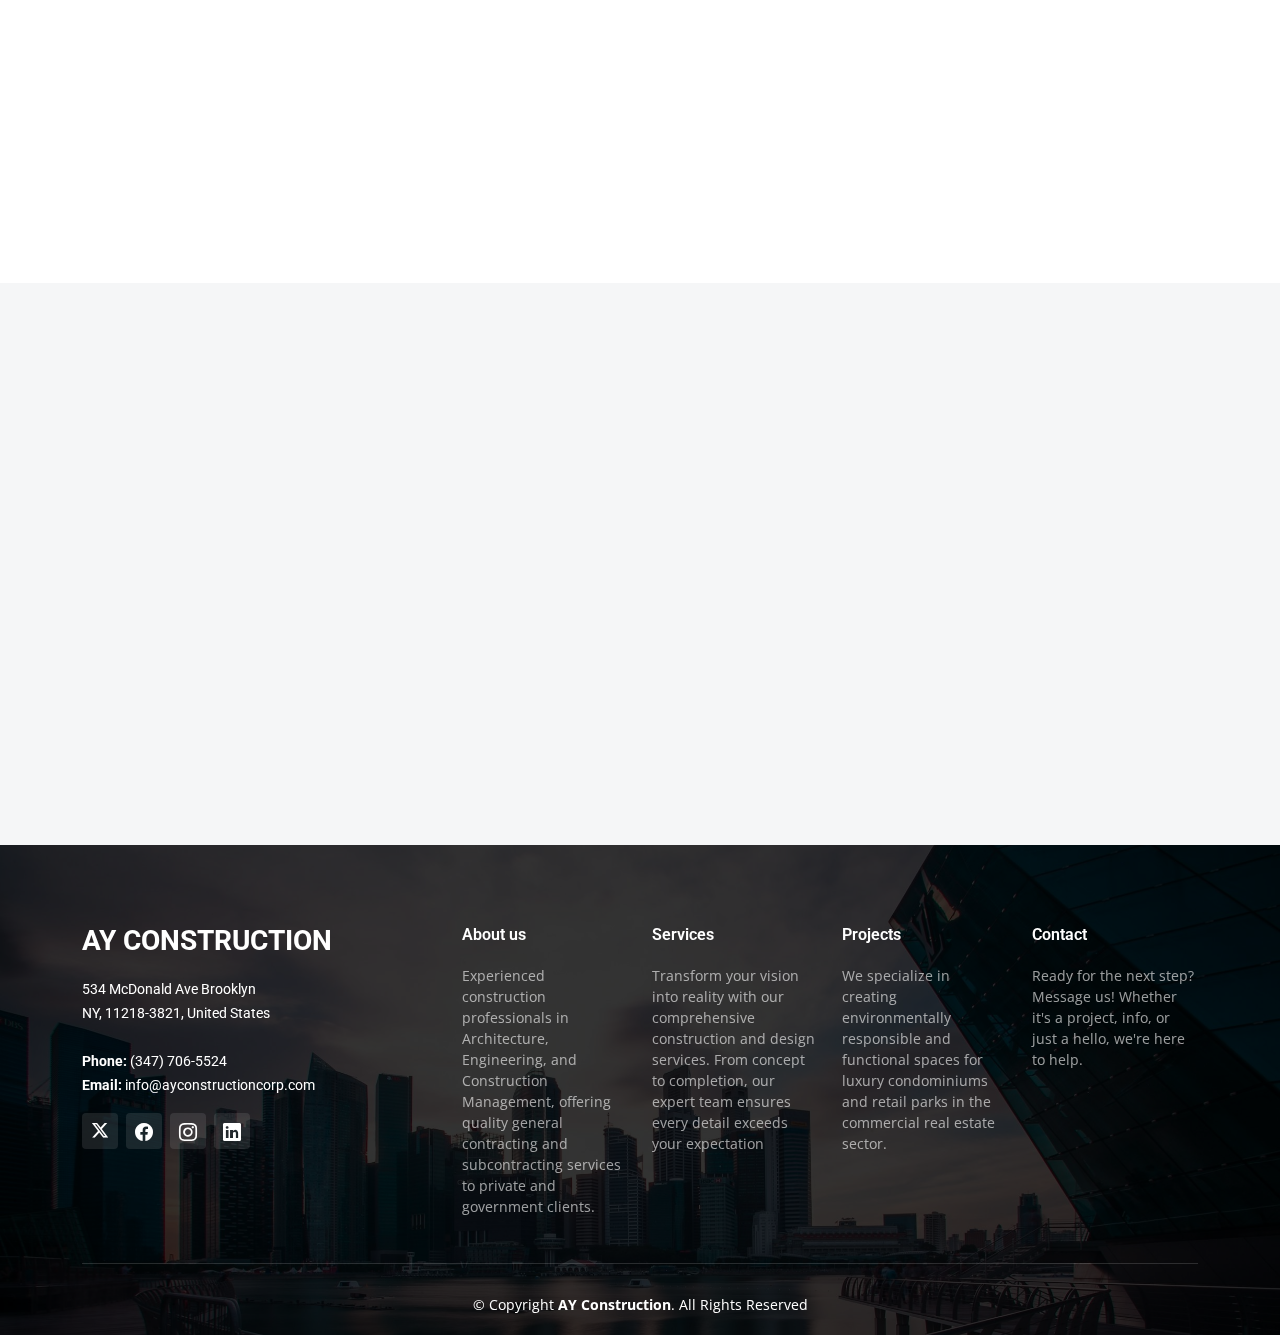
==== commit f3a663c9: "logo changed" ====
--- a/index.html
+++ b/index.html
@@ -41,7 +41,7 @@
       <a href="index.html" class="logo d-flex align-items-center">
         <!-- Uncomment the line below if you also wish to use an image logo -->
         <!-- <img src="assets/img/logo.png" alt=""> -->
-        <h1>AY Construction<span>.</span></h1>
+        <h1> <span>AY</span> Construction Corp</h1>
       </a>
 
       <i class="mobile-nav-toggle mobile-nav-show bi bi-list"></i>
